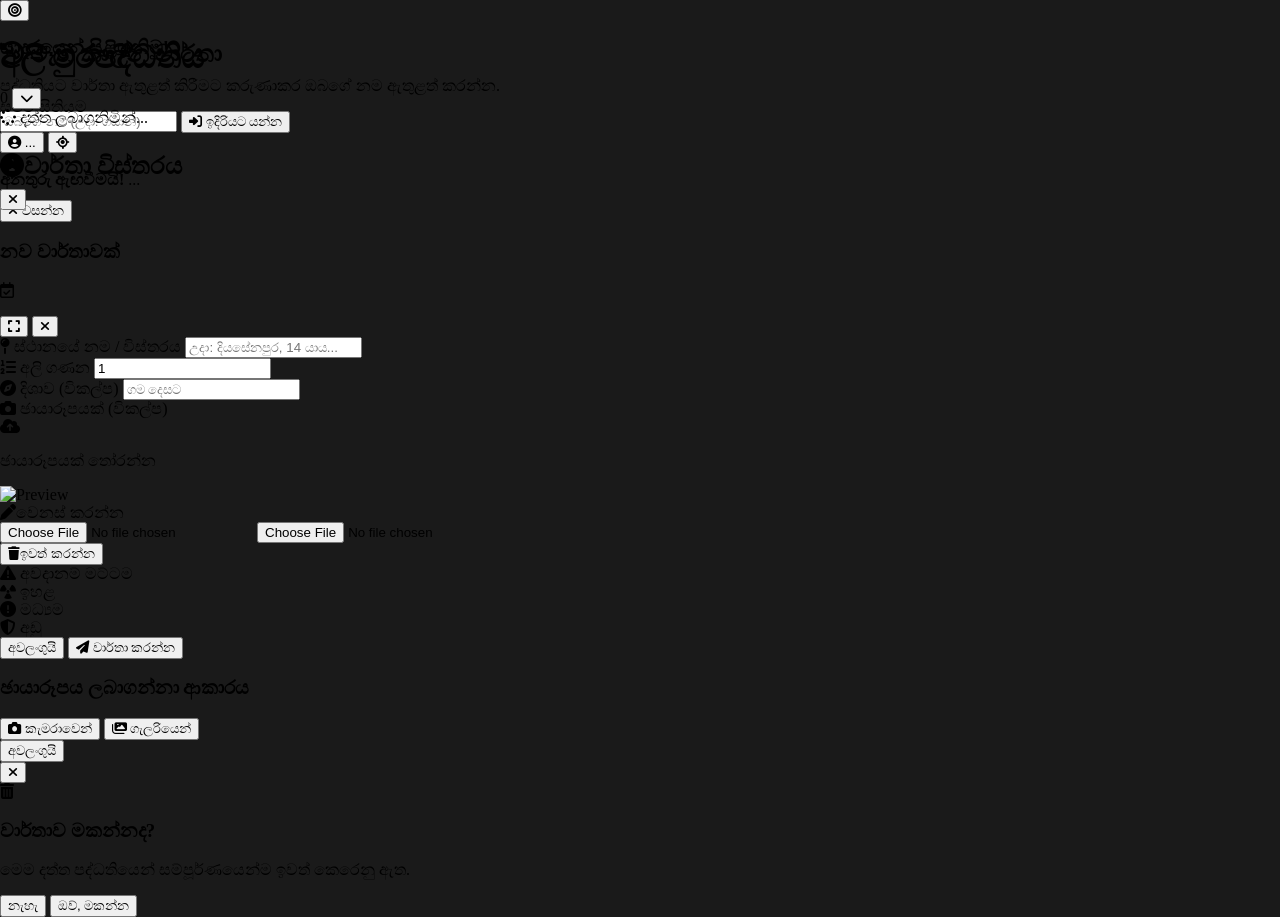
==== index.html @ 0dcec8fb "index.html" ====
<!DOCTYPE html>
<html lang="si">
<head>
    <meta charset="UTF-8">
    <meta name="viewport" content="width=device-width, initial-scale=1.0, maximum-scale=1.0, user-scalable=no">
    <title>ගමේ අලි මුරපද්ධතිය (Elephant Watch)</title>
    
    <script src="https://cdn.tailwindcss.com"></script>
    <link rel="stylesheet" href="https://unpkg.com/leaflet@1.9.4/dist/leaflet.css" crossorigin=""/>
    <script src="https://unpkg.com/leaflet@1.9.4/dist/leaflet.js" crossorigin=""></script>
    <link rel="stylesheet" href="https://cdnjs.cloudflare.com/ajax/libs/font-awesome/6.4.0/css/all.min.css">
    <link href="https://fonts.googleapis.com/css2?family=Noto+Sans+Sinhala:wght@300;400;600;700&display=swap" rel="stylesheet">
    
    <script>
        tailwind.config = {
            theme: {
                extend: {
                    fontFamily: { sans: ['"Noto Sans Sinhala"', 'sans-serif'] },
                    colors: { brand: { 500: '#22c55e', 600: '#16a34a', 700: '#15803d' } }
                }
            }
        }
    </script>
    <style>
        body { 
            margin: 0; 
            padding: 0; 
            overflow: hidden; 
            background-color: #1a1a1a; 
            height: 100dvh; 
            width: 100vw; 
        }
        #map { position: absolute; top: 0; bottom: 0; width: 100%; z-index: 10; }
        
        .ui-layer { position: absolute; z-index: 40; pointer-events: none; }
        .pointer-events-auto { pointer-events: auto; }
        
        .leaflet-popup-pane { z-index: 1000 !important; }
        .leaflet-control-container { z-index: 60 !important; }
        
        .leaflet-popup {
            pointer-events: none !important;
        }
        .leaflet-popup-content-wrapper, .leaflet-popup-tip {
            pointer-events: auto !important;
            border-radius: 1rem;
            box-shadow: 0 10px 25px -5px rgba(0, 0, 0, 0.3);
            padding: 0;
            overflow: hidden;
            background: #fff;
        }
        .leaflet-popup-content {
            pointer-events: auto !important;
            margin: 0;
            width: 290px !important;
        }
        .leaflet-container a.leaflet-popup-close-button {
            pointer-events: auto !important;
            top: 8px;
            right: 8px;
            color: #666;
            background: rgba(255,255,255,0.8);
            border-radius: 50%;
            width: 24px;
            height: 24px;
            display: flex;
            align-items: center;
            justify-content: center;
            font-weight: bold;
        }

        .live-location-dot {
            width: 18px; height: 18px; background-color: #3b82f6;
            border-radius: 50%; border: 3px solid white;
            box-shadow: 0 0 15px rgba(59, 130, 246, 0.8); position: relative;
        }
        .live-location-dot::after {
            content: ""; position: absolute; top: -12px; left: -12px; right: -12px; bottom: -12px;
            border-radius: 50%; border: 2px solid rgba(59, 130, 246, 0.5);
            animation: ripple 2s infinite ease-out;
        }
        @keyframes ripple {
            0% { transform: scale(0.5); opacity: 1; }
            100% { transform: scale(1.5); opacity: 0; }
        }

        .temp-marker {
            color: #ef4444; font-size: 42px;
            animation: bounce 0.5s infinite alternate; text-shadow: 0 4px 6px rgba(0,0,0,0.6);
        }
        @keyframes bounce {
            from { transform: translateY(0) scale(1); }
            to { transform: translateY(-12px) scale(1.1); }
        }

        .custom-scroll::-webkit-scrollbar { width: 5px; }
        .custom-scroll::-webkit-scrollbar-track { background: transparent; }
        .custom-scroll::-webkit-scrollbar-thumb { background: #cbd5e1; border-radius: 10px; }

        #bottomSheet {
            transition: height 0.3s cubic-bezier(0.4, 0, 0.2, 1), transform 0.3s cubic-bezier(0.4, 0, 0.2, 1);
        }

        .sheet-normal {
            height: 38vh !important;
            min-height: 260px;
            max-height: 420px;
            transform: translateY(0) !important;
        }

        .sheet-fullscreen {
            height: 100dvh !important;
            min-height: 100dvh !important;
            max-height: 100dvh !important;
            transform: translateY(0) !important;
            border-radius: 0 !important;
        }

        .sheet-hidden {
            height: 38vh !important;
            transform: translateY(calc(100% - 56px)) !important;
        }

        #mainHeader {
            transition: transform 0.3s ease-in-out, opacity 0.3s ease-in-out;
        }
        .header-hidden {
            transform: translateY(-150%);
            opacity: 0;
            pointer-events: none !important;
        }

        .modal-top-safe {
            top: 0px;
        }
    </style>
</head>
<body class="antialiased text-gray-800 font-sans flex flex-col">

    <div id="map"></div>

    <div class="ui-layer top-0 left-0 right-0 p-3 sm:p-4 flex flex-col gap-3">
        <!-- Header -->
        <header id="mainHeader" class="pointer-events-auto bg-white/90 backdrop-blur-xl rounded-2xl shadow-lg p-3 flex justify-between items-center border border-white/50">
            <div class="flex items-center gap-3">
                <div class="bg-gradient-to-br from-green-500 to-green-700 text-white p-2 rounded-xl w-12 h-12 flex items-center justify-center shadow-inner">
                    <i class="fa-solid fa-elephant text-2xl"></i>
                </div>
                <div>
                    <h1 class="text-lg font-bold leading-tight text-gray-900">අලි මුරපද්ධතිය</h1>
                    <p class="text-[11px] text-gray-600 font-bold uppercase tracking-wide flex items-center gap-1.5 mt-0.5">
                        <span class="w-2 h-2 bg-red-500 rounded-full animate-pulse shadow-[0_0_8px_rgba(239,68,68,0.8)]"></span> සජීවී සිතියම
                    </p>
                </div>
            </div>
            
            <div class="flex items-center gap-2">
                <button onclick="openNameChangeModal()" class="flex items-center gap-1.5 bg-gray-100 hover:bg-gray-200 border border-gray-200 px-3 py-2 rounded-2xl text-xs font-bold text-gray-700 transition active:scale-95 shadow-sm" title="නම වෙනස් කරන්න">
                    <i class="fa-solid fa-circle-user text-green-600 text-base"></i>
                    <span id="displayUserName" class="max-w-[80px] truncate">...</span>
                </button>
                <button id="btnCenterMap" class="bg-blue-50 text-blue-600 w-12 h-12 rounded-2xl flex items-center justify-center hover:bg-blue-100 transition shadow-sm border border-blue-100 active:scale-95">
                    <i class="fa-solid fa-location-crosshairs text-xl"></i>
                </button>
            </div>
        </header>

        <!-- Alert Banner -->
        <div id="alertBanner" class="hidden pointer-events-auto bg-gradient-to-r from-red-600 to-red-700 backdrop-blur text-white p-4 rounded-2xl shadow-[0_10px_30px_rgba(220,38,38,0.5)] border border-red-400 transition-all duration-500 transform -translate-y-4 opacity-0 flex items-center justify-between">
            <div class="flex items-center gap-4">
                <div class="bg-white text-red-600 p-3 rounded-full flex items-center justify-center animate-bounce shadow-inner">
                    <i class="fa-solid fa-triangle-exclamation text-2xl"></i>
                </div>
                <div>
                    <strong class="block text-lg font-bold drop-shadow-md">අනතුරු ඇඟවීමයි!</strong>
                    <span id="alertMessage" class="text-sm font-medium text-red-50">...</span>
                </div>
            </div>
            <button onclick="hideAlert()" class="p-2 opacity-80 hover:opacity-100 bg-black/20 rounded-full w-10 h-10 flex items-center justify-center">
                <i class="fa-solid fa-xmark text-lg"></i>
            </button>
        </div>
    </div>

    <div class="ui-layer bottom-0 left-0 right-0 flex flex-col pointer-events-none pb-safe">
        
        <!-- Floating Action Button -->
        <div class="flex justify-end px-5 mb-5 pointer-events-none">
            <button id="btnReportCurrent" class="pointer-events-auto bg-gradient-to-r from-red-500 to-red-600 text-white w-16 h-16 rounded-full shadow-[0_10px_25px_rgba(220,38,38,0.6)] flex items-center justify-center text-2xl hover:scale-105 active:scale-95 transition-transform border-[3px] border-white" title="මගේ ස්ථානයෙන් වාර්තා කරන්න">
                <i class="fa-solid fa-bullseye"></i>
            </button>
        </div>

        <!-- Recent Reports Bottom Sheet -->
        <div id="bottomSheet" class="pointer-events-auto bg-white/95 backdrop-blur-2xl rounded-t-[32px] shadow-[0_-15px_40px_rgba(0,0,0,0.2)] border-t border-white/80 flex flex-col sheet-normal">
            <div id="dragHandle" class="w-full pt-3 pb-2 cursor-pointer select-none touch-none flex items-center justify-center">
                <div class="w-14 h-1.5 bg-gray-300 rounded-full"></div>
            </div>
            <div class="px-6 pb-3 flex justify-between items-center border-b border-gray-100/50">
                <h2 class="text-base font-bold text-gray-800 flex items-center gap-2 cursor-pointer" onclick="cycleBottomSheetState()">
                    <i class="fa-solid fa-clock-rotate-left text-green-600"></i> මෑත කාලීන වාර්තා
                </h2>
                <div class="flex items-center gap-2">
                    <span id="reportCountBadge" class="text-xs bg-green-100 text-green-800 border border-green-200 px-3 py-1 rounded-full font-bold shadow-sm">0</span>
                    <button onclick="cycleBottomSheetState()" class="w-8 h-8 rounded-full bg-gray-100 text-gray-600 flex items-center justify-center hover:bg-gray-200 transition" title="වෙනස් කරන්න">
                        <i id="sheetToggleIcon" class="fa-solid fa-chevron-down text-xs"></i>
                    </button>
                </div>
            </div>
            
            <!-- Report List -->
            <div id="reportsListContainer" class="flex-1 overflow-y-auto custom-scroll p-4 space-y-3 pb-6">
                <div class="flex flex-col items-center justify-center h-full text-gray-400">
                    <i class="fa-solid fa-spinner fa-spin text-3xl mb-3 text-green-500"></i>
                    <span class="text-sm font-medium text-gray-500">දත්ත ලබාගනිමින්...</span>
                </div>
            </div>
        </div>
    </div>

    <!-- Name Input Modal -->
    <div id="nameModal" class="hidden fixed inset-0 z-[180] flex items-center justify-center bg-gray-900/80 backdrop-blur-md p-4 pointer-events-auto">
        <div class="bg-white w-full max-w-sm rounded-[32px] p-6 shadow-2xl text-center border border-gray-100 transform transition-all scale-100">
            <div class="w-16 h-16 bg-green-100 text-green-600 rounded-2xl flex items-center justify-center text-3xl mx-auto mb-4 shadow-inner">
                <i class="fa-solid fa-user-check"></i>
            </div>
            <h3 class="text-xl font-bold text-gray-900 mb-1">සාදරයෙන් පිළිගනිමු!</h3>
            <p class="text-xs text-gray-500 font-medium mb-5 leading-relaxed">පද්ධතියට වාර්තා ඇතුළත් කිරීමට කරුණාකර ඔබගේ නම ඇතුළත් කරන්න.</p>
            <form id="nameForm" onsubmit="saveUserName(event)" class="space-y-4">
                <input type="text" id="userNameInput" required placeholder="ඔබගේ නම (උදා: ගයාන්)" class="w-full px-4 py-3.5 rounded-xl border border-gray-300 focus:ring-2 focus:ring-green-500 outline-none text-sm font-bold bg-gray-50 text-center transition">
                <button type="submit" class="w-full py-3.5 rounded-xl bg-gradient-to-r from-green-500 to-green-600 text-white font-bold shadow-lg shadow-green-600/30 active:scale-95 transition text-sm flex items-center justify-center gap-2">
                    <i class="fa-solid fa-right-to-bracket"></i> ඉදිරියට යන්න
                </button>
            </form>
        </div>
    </div>

    <!-- Report Modal (Full Screen View) -->
    <div id="fullscreen-modal" class="hidden fixed inset-0 w-screen h-screen bg-white z-[99999] flex-col p-5 box-border pointer-events-auto">
        <div class="flex justify-between items-center border-b border-gray-200 pb-4 mb-4 pt-2">
            <h2 class="text-xl font-bold text-gray-900 m-0"><i class="fa-solid fa-circle-info text-blue-600 mr-2"></i>වාර්තා විස්තරය</h2>
            <button class="bg-gray-100 text-gray-700 hover:bg-gray-200 border border-gray-200 px-4 py-2 rounded-xl text-sm font-bold cursor-pointer transition active:scale-95 flex items-center" onclick="closeFullscreenModal()"><i class="fa-solid fa-xmark mr-1.5 text-base"></i> වසන්න</button>
        </div>
        <div id="fullscreen-modal-body" class="text-base leading-relaxed overflow-y-auto flex-1 custom-scroll pb-6">
            <!-- Dynamic Content -->
        </div>
    </div>

    <!-- Report Action Modal -->
    <div id="reportModal" class="hidden fixed inset-0 modal-top-safe z-[100] flex items-end sm:items-center justify-center pointer-events-auto">
        <div class="absolute inset-0 bg-gray-900/70 backdrop-blur-sm transition-opacity" onclick="closeModal('reportModal')"></div>
        
        <div id="reportModalContainer" class="bg-white w-full max-w-lg rounded-t-[32px] sm:rounded-[32px] shadow-2xl relative z-10 max-h-[calc(100dvh-20px)] flex flex-col transform transition-all duration-300 translate-y-0 cursor-pointer" onclick="handleModalClick(event)">
            
            <div class="p-4 sm:p-5 border-b border-gray-100 flex justify-between items-center bg-gray-50/50 rounded-t-[32px]">
                <div>
                    <h3 id="modalTitle" class="text-lg sm:text-xl font-bold text-gray-900">නව වාර්තාවක්</h3>
                    <p class="text-xs text-gray-500 font-medium mt-0.5"><i class="fa-regular fa-calendar-check mr-1"></i> <span id="modalDateTime"></span></p>
                </div>
                <div class="flex items-center gap-2 pointer-events-auto">
                    <button onclick="event.stopPropagation(); toggleModalFullscreen()" class="w-8 h-8 bg-gray-200/80 rounded-full flex items-center justify-center text-gray-600 hover:bg-gray-300 active:scale-95 transition" title="Full Screen">
                        <i id="fullscreenIcon" class="fa-solid fa-expand text-xs"></i>
                    </button>
                    <button onclick="event.stopPropagation(); closeModal('reportModal')" class="w-8 h-8 bg-gray-200/80 rounded-full flex items-center justify-center text-gray-600 hover:bg-gray-300 active:scale-95 transition">
                        <i class="fa-solid fa-xmark text-base"></i>
                    </button>
                </div>
            </div>

            <div class="p-4 sm:p-6 overflow-y-auto custom-scroll flex-1 cursor-default" onclick="event.stopPropagation()">
                <form id="elephantForm" class="space-y-4">
                    <input type="hidden" id="formId">
                    <input type="hidden" id="formLat">
                    <input type="hidden" id="formLng">
                    <input type="hidden" id="formImageBase64">

                    <div>
                        <label class="block text-sm font-bold text-gray-700 mb-1.5"><i class="fa-solid fa-map-pin text-green-600 w-5"></i> ස්ථානයේ නම / විස්තරය</label>
                        <input type="text" id="formLocation" required placeholder="උදා: දියසේනපුර, 14 යාය..." class="w-full px-4 py-3 rounded-xl border border-gray-300 focus:ring-2 focus:ring-green-500 outline-none bg-gray-50 transition text-sm font-medium">
                    </div>

                    <div class="grid grid-cols-2 gap-3">
                        <div>
                            <label class="block text-sm font-bold text-gray-700 mb-1.5"><i class="fa-solid fa-list-ol text-green-600 w-5"></i> අලි ගණන</label>
                            <input type="number" id="formCount" required min="1" value="1" class="w-full px-4 py-3 rounded-xl border border-gray-300 focus:ring-2 focus:ring-green-500 outline-none text-center font-bold text-lg bg-gray-50 transition">
                        </div>
                        <div>
                            <label class="block text-sm font-bold text-gray-700 mb-1.5"><i class="fa-solid fa-compass text-green-600 w-5"></i> දිශාව (විකල්ප)</label>
                            <input type="text" id="formDirection" placeholder="ගම දෙසට" class="w-full px-4 py-3 rounded-xl border border-gray-300 focus:ring-2 focus:ring-green-500 outline-none bg-gray-50 transition text-sm font-medium">
                        </div>
                    </div>

                    <div>
                        <label class="block text-sm font-bold text-gray-700 mb-1.5"><i class="fa-solid fa-camera text-green-600 w-5"></i> ඡායාරූපයක් (විකල්ප)</label>
                        <div class="relative w-full h-32 bg-gray-50 border-2 border-dashed border-gray-300 rounded-xl flex flex-col items-center justify-center overflow-hidden group cursor-pointer" onclick="openImageSourceModal()">
                            <div id="uploadPrompt" class="text-center transition-opacity">
                                <i class="fa-solid fa-cloud-arrow-up text-3xl text-gray-400 mb-1 group-hover:text-green-500 transition-colors"></i>
                                <p class="text-xs text-gray-600 font-bold">ඡායාරූපයක් තෝරන්න</p>
                            </div>
                            <img id="imagePreview" src="" class="absolute inset-0 w-full h-full object-cover hidden" alt="Preview" onclick="event.stopPropagation(); openLightbox(this.src)">
                            <div id="imageOverlay" class="absolute inset-0 bg-black/50 flex items-center justify-center opacity-0 hover:opacity-100 transition-opacity hidden">
                                <span class="text-white text-xs font-bold bg-black/60 px-3 py-1.5 rounded-lg shadow-lg backdrop-blur-sm"><i class="fa-solid fa-pen mr-1"></i>වෙනස් කරන්න</span>
                            </div>
                        </div>
                        <input type="file" id="cameraInput" accept="image/*" capture="environment" class="hidden" onchange="processImage(event)">
                        <input type="file" id="galleryInput" accept="image/*" class="hidden" onchange="processImage(event)">
                        <div class="flex justify-end mt-1.5">
                            <button type="button" id="btnRemoveImg" class="hidden text-xs text-red-500 font-bold hover:bg-red-50 px-2 py-1 rounded transition" onclick="removeImage()">
                                <i class="fa-solid fa-trash mr-1"></i>ඉවත් කරන්න
                            </button>
                        </div>
                    </div>

                    <div>
                        <label class="block text-sm font-bold text-gray-700 mb-1.5"><i class="fa-solid fa-triangle-exclamation text-green-600 w-5"></i> අවදානම් මට්ටම</label>
                        <div class="grid grid-cols-3 gap-2.5">
                            <label class="cursor-pointer">
                                <input type="radio" name="riskLvl" value="high" class="peer sr-only" checked>
                                <div class="text-center py-2 px-1 rounded-xl border-2 border-transparent bg-gray-100 peer-checked:bg-red-50 peer-checked:border-red-500 peer-checked:text-red-700 font-bold shadow-sm transition-all text-xs">
                                    <i class="fa-solid fa-radiation mr-1"></i> ඉහළ
                                </div>
                            </label>
                            <label class="cursor-pointer">
                                <input type="radio" name="riskLvl" value="medium" class="peer sr-only">
                                <div class="text-center py-2 px-1 rounded-xl border-2 border-transparent bg-gray-100 peer-checked:bg-orange-50 peer-checked:border-orange-500 peer-checked:text-orange-700 font-bold shadow-sm transition-all text-xs">
                                    <i class="fa-solid fa-circle-exclamation mr-1"></i> මධ්‍යම
                                </div>
                            </label>
                            <label class="cursor-pointer">
                                <input type="radio" name="riskLvl" value="low" class="peer sr-only">
                                <div class="text-center py-2 px-1 rounded-xl border-2 border-transparent bg-gray-100 peer-checked:bg-green-50 peer-checked:border-green-500 peer-checked:text-green-700 font-bold shadow-sm transition-all text-xs">
                                    <i class="fa-solid fa-shield-halved mr-1"></i> අඩු
                                </div>
                            </label>
                        </div>
                    </div>
                </form>
            </div>

            <div class="p-4 border-t border-gray-100 flex gap-3 bg-white rounded-b-[32px] shrink-0 shadow-[0_-5px_15px_rgba(0,0,0,0.03)] cursor-default" onclick="event.stopPropagation()">
                <button type="button" onclick="closeModal('reportModal')" class="flex-1 px-4 py-3 rounded-xl border-2 border-gray-200 text-gray-700 font-bold hover:bg-gray-50 active:scale-95 transition text-sm">අවලංගුයි</button>
                <button type="submit" form="elephantForm" id="btnSubmit" class="flex-[2] px-4 py-3 rounded-xl bg-gradient-to-r from-green-500 to-green-600 text-white font-bold shadow-[0_4px_15px_rgba(34,197,94,0.4)] hover:shadow-lg active:scale-95 transition text-sm flex items-center justify-center gap-2">
                    <i class="fa-solid fa-paper-plane"></i> <span id="submitLabel">වාර්තා කරන්න</span>
                </button>
            </div>
        </div>
    </div>

    <!-- Image Source Modal -->
    <div id="imageSourceModal" class="hidden fixed inset-0 z-[160] flex items-end sm:items-center justify-center pointer-events-auto bg-gray-900/70 backdrop-blur-sm px-4">
        <div class="bg-white rounded-t-3xl sm:rounded-3xl shadow-2xl p-6 w-full max-w-sm text-center border border-gray-100">
            <h3 class="text-lg font-bold text-gray-900 mb-4">ඡායාරූපය ලබාගන්නා ආකාරය</h3>
            <div class="grid grid-cols-2 gap-3 mb-4">
                <button type="button" onclick="openCamera()" class="p-4 rounded-2xl bg-green-50 border-2 border-green-200 hover:bg-green-100 text-green-700 font-bold flex flex-col items-center gap-2 transition active:scale-95">
                    <i class="fa-solid fa-camera text-3xl"></i>
                    <span class="text-xs">කැමරාවෙන්</span>
                </button>
                <button type="button" onclick="openGallery()" class="p-4 rounded-2xl bg-blue-50 border-2 border-blue-200 hover:bg-blue-100 text-blue-700 font-bold flex flex-col items-center gap-2 transition active:scale-95">
                    <i class="fa-solid fa-images text-3xl"></i>
                    <span class="text-xs">ගැලරියෙන්</span>
                </button>
            </div>
            <button type="button" onclick="closeModal('imageSourceModal')" class="w-full py-3 rounded-xl bg-gray-100 text-gray-700 font-bold hover:bg-gray-200 transition text-sm">අවලංගුයි</button>
        </div>
    </div>

    <!-- Fullscreen Image Lightbox Modal -->
    <div id="lightboxModal" class="hidden fixed inset-0 z-[999999] bg-black/90 backdrop-blur-md flex items-center justify-center p-4 pointer-events-auto" onclick="closeLightbox()">
        <button onclick="closeLightbox()" class="absolute top-5 right-5 text-white text-2xl z-10 w-11 h-11 bg-black/50 rounded-full flex items-center justify-center hover:bg-black/80 transition active:scale-95">
            <i class="fa-solid fa-xmark"></i>
        </button>
        <img id="lightboxImage" src="" class="max-w-full max-h-[85vh] object-contain rounded-2xl shadow-2xl border border-white/10" onclick="event.stopPropagation()">
    </div>

    <!-- Delete Modal -->
    <div id="deleteModal" class="hidden fixed inset-0 z-[150] flex items-center justify-center pointer-events-auto backdrop-blur-sm bg-gray-900/70 px-4 transition-opacity">
        <div class="bg-white rounded-3xl shadow-2xl p-6 w-full max-w-sm text-center">
            <div class="w-20 h-20 bg-red-50 text-red-500 rounded-full flex items-center justify-center text-4xl mx-auto mb-4 border-4 border-white shadow-lg">
                <i class="fa-solid fa-trash-can"></i>
            </div>
            <h3 class="text-xl font-bold text-gray-900 mb-2">වාර්තාව මකන්නද?</h3>
            <p class="text-sm text-gray-500 mb-6 font-medium">මෙම දත්ත පද්ධතියෙන් සම්පූර්ණයෙන්ම ඉවත් කෙරෙනු ඇත.</p>
            <div class="flex gap-3">
                <button onclick="closeModal('deleteModal')" class="flex-1 px-4 py-3 rounded-xl border-2 border-gray-200 text-gray-700 font-bold hover:bg-gray-50 active:scale-95 transition">නැහැ</button>
                <button id="confirmDeleteBtn" class="flex-1 px-4 py-3 rounded-xl bg-red-600 text-white font-bold hover:bg-red-700 shadow-lg shadow-red-600/30 active:scale-95 transition">ඔව්, මකන්න</button>
            </div>
        </div>
    </div>

    <div id="toastArea" class="fixed top-20 left-0 right-0 flex flex-col items-center gap-2 z-[200] pointer-events-none px-4"></div>

    <!-- Firebase SDK v12 -->
    <script type="module">
        import { initializeApp } from "https://www.gstatic.com/firebasejs/12.19.0/firebase-app.js";
        import { getFirestore, collection, doc, onSnapshot, addDoc, updateDoc, deleteDoc, query } from "https://www.gstatic.com/firebasejs/12.19.0/firebase-firestore.js";

        const firebaseConfig = {
            apiKey: "AIzaSyCQiW0rOeuWwp3-h4ip37PcsUT-HoIhXg4",
            authDomain: "elipent-4e589.firebaseapp.com",
            projectId: "elipent-4e589",
            storageBucket: "elipent-4e589.firebasestorage.app",
            messagingSenderId: "363464948428",
            appId: "1:363464948428:web:e23f81df54b13003eee069",
            measurementId: "G-8D4RDL6G4F"
        };

        let app, db, currentUser = { uid: "web-user" };
        let currentUserName = localStorage.getItem('elephantWatchUserName') || '';
        let map, userMarker, tempMarker;
        let reportsData = [];
        let mapMarkers = {}; 
        let targetDeleteId = null;
        let activeFullscreenReportId = null;

        const EXPIRE_TIME_MS = 30 * 60 * 1000;
        let currentSheetState = 'normal';

        function setBottomSheetState(state) {
            currentSheetState = state;
            const sheet = document.getElementById('bottomSheet');
            const icon = document.getElementById('sheetToggleIcon');
            const header = document.getElementById('mainHeader');

            sheet.classList.remove('sheet-normal', 'sheet-fullscreen', 'sheet-hidden');

            if (state === 'fullscreen') {
                sheet.classList.add('sheet-fullscreen');
                if (icon) icon.className = 'fa-solid fa-chevron-down text-xs';
                header.classList.add('header-hidden');
                if (map) map.closePopup(); 
            } else if (state === 'hidden') {
                sheet.classList.add('sheet-hidden');
                if (icon) icon.className = 'fa-solid fa-chevron-up text-xs';
                header.classList.remove('header-hidden');
            } else {
                sheet.classList.add('sheet-normal');
                if (icon) icon.className = 'fa-solid fa-chevron-down text-xs';
                header.classList.remove('header-hidden');
                if (map) map.closePopup(); 
            }
        }

        window.cycleBottomSheetState = () => {
            if (currentSheetState === 'normal') {
                setBottomSheetState('fullscreen');
            } else if (currentSheetState === 'fullscreen') {
                setBottomSheetState('hidden');
            } else {
                setBottomSheetState('normal');
            }
        };

        window.setSheetState = (state) => setBottomSheetState(state);

        let startY = 0;
        let currentY = 0;

        function initSwipeGestures() {
            const dragHandle = document.getElementById('dragHandle');

            dragHandle.addEventListener('touchstart', (e) => {
                startY = e.touches[0].clientY;
            }, { passive: true });

            dragHandle.addEventListener('touchmove', (e) => {
                currentY = e.touches[0].clientY;
            }, { passive: true });

            dragHandle.addEventListener('touchend', () => {
                const diff = startY - currentY;
                if (Math.abs(diff) > 30) {
                    if (diff > 0) {
                        if (currentSheetState === 'hidden') setBottomSheetState('normal');
                        else if (currentSheetState === 'normal') setBottomSheetState('fullscreen');
                    } else {
                        if (currentSheetState === 'fullscreen') setBottomSheetState('normal');
                        else if (currentSheetState === 'normal') setBottomSheetState('hidden');
                    }
                }
                startY = 0; currentY = 0;
            });
        }

        function formatDateTime12H(timestamp) {
            if (!timestamp) return '';
            const d = new Date(timestamp);
            const year = d.getFullYear();
            const month = (d.getMonth() + 1).toString().padStart(2, '0');
            const date = d.getDate().toString().padStart(2, '0');
            
            let hours = d.getHours();
            const minutes = d.getMinutes().toString().padStart(2, '0');
            const ampm = hours >= 12 ? 'PM' : 'AM';
            
            hours = hours % 12;
            hours = hours ? hours : 12;
            const hoursStr = hours.toString().padStart(2, '0');
            
            return `${year}/${month}/${date} ${hoursStr}:${minutes} ${ampm}`;
        }

        function getTimeMeta(timestamp) {
            const now = Date.now();
            const elapsedMs = Math.max(0, now - timestamp);
            const remainingMs = Math.max(0, EXPIRE_TIME_MS - elapsedMs);

            const elapsedMin = Math.floor(elapsedMs / 60000);
            const remainingMin = Math.floor(remainingMs / 60000);
            const remainingSec = Math.floor((remainingMs % 60000) / 1000);

            const remainingSecStr = remainingSec.toString().padStart(2, '0');
            const countdownFormatted = `${remainingMin}:${remainingSecStr}`;

            return {
                isExpired: remainingMs <= 0,
                elapsedMin,
                remainingMin,
                remainingSec,
                countdownFormatted
            };
        }

        window.checkUserLogin = () => {
            if (!currentUserName) {
                document.getElementById('nameModal').classList.remove('hidden');
            } else {
                document.getElementById('nameModal').classList.add('hidden');
                updateUserDisplay();
            }
        };

        window.saveUserName = (e) => {
            e.preventDefault();
            const val = document.getElementById('userNameInput').value.trim();
            if (!val) return;
            
            currentUserName = val;
            localStorage.setItem('elephantWatchUserName', currentUserName);
            document.getElementById('nameModal').classList.add('hidden');
            updateUserDisplay();
            showToast(`ආයුබෝවන් ${currentUserName}!`);
        };

        window.openNameChangeModal = () => {
            document.getElementById('userNameInput').value = currentUserName;
            document.getElementById('nameModal').classList.remove('hidden');
        };

        function updateUserDisplay() {
            const displayEl = document.getElementById('displayUserName');
            if (displayEl) {
                displayEl.innerText = currentUserName || 'නම එක්කරන්න';
            }
        }

        window.openLightbox = (src) => {
            if (!src) return;
            const lbImg = document.getElementById('lightboxImage');
            lbImg.src = src;
            document.getElementById('lightboxModal').classList.remove('hidden');
        };

        window.closeLightbox = () => {
            document.getElementById('lightboxModal').classList.add('hidden');
            document.getElementById('lightboxImage').src = '';
        };

        window.toggleModalFullscreen = () => {
            const container = document.getElementById('reportModalContainer');
            const icon = document.getElementById('fullscreenIcon');
            const header = document.getElementById('mainHeader');

            if (container.classList.contains('max-h-[calc(100dvh-20px)]')) {
                container.classList.remove('max-h-[calc(100dvh-20px)]', 'max-w-lg', 'rounded-t-[32px]', 'sm:rounded-[32px]');
                container.classList.add('h-full', 'w-full', 'max-w-none', 'rounded-none');
                icon.classList.replace('fa-expand', 'fa-compress');
                header.classList.add('header-hidden');
            } else {
                container.classList.add('max-h-[calc(100dvh-20px)]', 'max-w-lg', 'rounded-t-[32px]', 'sm:rounded-[32px]');
                container.classList.remove('h-full', 'w-full', 'max-w-none', 'rounded-none');
                icon.classList.replace('fa-compress', 'fa-expand');
            }
        };

        window.handleModalClick = (e) => {
            const container = document.getElementById('reportModalContainer');
            if (container.classList.contains('max-h-[calc(100dvh-20px)]')) {
                toggleModalFullscreen();
            }
        };

        window.openImageSourceModal = () => {
            document.getElementById('imageSourceModal').classList.remove('hidden');
        };

        window.openCamera = () => {
            closeModal('imageSourceModal');
            document.getElementById('cameraInput').click();
        };

        window.openGallery = () => {
            closeModal('imageSourceModal');
            document.getElementById('galleryInput').click();
        };

        window.showToast = (msg, type = 'success') => {
            const toast = document.createElement('div');
            const style = type === 'success' ? 'bg-gray-900 text-white border-green-500' : 'bg-red-600 text-white border-white';
            const icon = type === 'success' ? 'fa-circle-check text-green-400' : 'fa-triangle-exclamation text-white';
            
            toast.className = `${style} px-5 py-3 rounded-2xl shadow-2xl text-sm font-bold transform transition-all duration-300 -translate-y-10 opacity-0 flex items-center gap-3 border-l-4 pointer-events-auto`;
            toast.innerHTML = `<i class="fa-solid ${icon} text-xl"></i> <span>${msg}</span>`;
            
            document.getElementById('toastArea').appendChild(toast);
            requestAnimationFrame(() => toast.classList.remove('-translate-y-10', 'opacity-0'));
            setTimeout(() => {
                toast.classList.add('-translate-y-10', 'opacity-0');
                setTimeout(() => toast.remove(), 300);
            }, 4000);
        };

        const playAlertSiren = () => {
            try {
                const ctx = new (window.AudioContext || window.webkitAudioContext)();
                const osc = ctx.createOscillator();
                const gain = ctx.createGain();
                osc.connect(gain); gain.connect(ctx.destination);
                osc.type = 'sawtooth';
                const now = ctx.currentTime;
                osc.frequency.setValueAtTime(700, now);
                osc.frequency.linearRampToValueAtTime(1100, now + 0.4);
                osc.frequency.linearRampToValueAtTime(700, now + 0.8);
                osc.frequency.linearRampToValueAtTime(1100, now + 1.2);
                osc.frequency.linearRampToValueAtTime(700, now + 1.6);
                
                gain.gain.setValueAtTime(0, now);
                gain.gain.linearRampToValueAtTime(0.5, now + 0.1);
                gain.gain.linearRampToValueAtTime(0.5, now + 1.8);
                gain.gain.linearRampToValueAtTime(0, now + 2.0);
                
                osc.start(now); osc.stop(now + 2.0);
            } catch (e) { console.log("Audio error:", e); }
        };

        function initializeMap() {
            map = L.map('map', { zoomControl: false }).setView([7.8731, 80.7718], 8);
            L.control.zoom({ position: 'bottomright' }).addTo(map);

            L.tileLayer('https://server.arcgisonline.com/ArcGIS/rest/services/World_Imagery/MapServer/tile/{z}/{y}/{x}', {
                maxZoom: 19, attribution: 'Esri'
            }).addTo(map);

            L.tileLayer('https://{s}.basemaps.cartocdn.com/rastertiles/voyager_only_labels/{z}/{x}/{y}{r}.png', {
                subdomains: 'abcd', maxZoom: 19, pane: 'shadowPane'
            }).addTo(map);

            map.on('click', (e) => {
                if(tempMarker) map.removeLayer(tempMarker);
                const icon = L.divIcon({
                    className: '', 
                    html: `<div class="temp-marker" style="background:#22c55e; color:white; width:45px; height:45px; border-radius:50%; display:flex; align-items:center; justify-content:center; box-shadow:0 4px 10px rgba(0,0,0,0.4); border:3px solid white;"><i class="fa-solid fa-elephant text-xl"></i></div>`,
                    iconSize: [45, 45], 
                    iconAnchor: [22, 22]
                });
                tempMarker = L.marker(e.latlng, { icon, zIndexOffset: 2000 }).addTo(map);
                map.flyTo(e.latlng, 15, { duration: 0.5 });
                setTimeout(() => openReportModal(null, e.latlng.lat, e.latlng.lng), 400);
            });

            map.on('popupopen', (e) => {
                setBottomSheetState('hidden');
                if (e.popup && e.popup._container) {
                    L.DomEvent.disableClickPropagation(e.popup._container);
                    L.DomEvent.disableScrollPropagation(e.popup._container);
                }
            });

            if ("geolocation" in navigator) {
                navigator.geolocation.watchPosition(pos => {
                    const { latitude, longitude } = pos.coords;
                    if (!userMarker) {
                        const icon = L.divIcon({ className: '', html: '<div class="live-location-dot"></div>', iconSize:[18,18], iconAnchor:[9,9]});
                        userMarker = L.marker([latitude, longitude], { icon, zIndexOffset: 1000 }).addTo(map);
                        map.setView([latitude, longitude], 15);
                    } else {
                        userMarker.setLatLng([latitude, longitude]);
                    }
                }, err => { console.warn("Location error:", err); }, { enableHighAccuracy: true });
            }

            document.getElementById('btnCenterMap').addEventListener('click', () => {
                if(userMarker) map.flyTo(userMarker.getLatLng(), 16);
                else showToast("ස්ථානය ලබා ගනිමින් පවතී. Location On කරන්න.", "error");
            });

            document.getElementById('btnReportCurrent').addEventListener('click', () => {
                if(userMarker) {
                    const pos = userMarker.getLatLng();
                    openReportModal(null, pos.lat, pos.lng);
                } else {
                    showToast("පළමුව සිතියමේ ස්ථානයක් Click කරන්න.", "error");
                }
            });
        }

        async function connectFirebase() {
            try {
                app = initializeApp(firebaseConfig);
                db = getFirestore(app);

                const reportsRef = collection(db, 'reports');
                let isFirstLoad = true;

                onSnapshot(query(reportsRef), (snapshot) => {
                    let temp = [];
                    const currentTime = Date.now();

                    snapshot.forEach(docSnap => {
                        const data = docSnap.data();
                        if (!data.timestamp || (currentTime - data.timestamp < EXPIRE_TIME_MS)) {
                            temp.push({ id: docSnap.id, ...data });
                        }
                    });

                    reportsData = temp.sort((a, b) => b.timestamp - a.timestamp);

                    if (!isFirstLoad) {
                        snapshot.docChanges().forEach(change => {
                            if (change.type === 'added' && change.doc.data().risk === 'high') {
                                playAlertSiren();
                                triggerVisualAlert(change.doc.data());
                            }
                        });
                    }
                    isFirstLoad = false;
                    refreshDataUI();
                }, (error) => {
                    console.error("Firestore error:", error);
                    showToast("දත්ත ලබා ගැනීමේ දෝෂයකි.", "error");
                });
            } catch (err) {
                console.error("Setup error:", err);
                showToast("පද්ධති දෝෂයකි.", "error");
            }
        }

        const getRiskTheme = (level) => {
            if(level === 'high') return { color: '#ef4444', class: 'bg-red-50 border-red-200 text-red-700', label: 'ඉහළ අවදානම්', icon: 'fa-radiation' };
            if(level === 'medium') return { color: '#f97316', class: 'bg-orange-50 border-orange-200 text-orange-700', label: 'මධ්‍යම අවදානම්', icon: 'fa-circle-exclamation' };
            return { color: '#22c55e', class: 'bg-green-50 border-green-200 text-green-700', label: 'අඩු අවදානම්', icon: 'fa-shield-halved' };
        };

        window.triggerVisualAlert = (data) => {
            const banner = document.getElementById('alertBanner');
            document.getElementById('alertMessage').innerText = `${data.location} හි අලි ${data.count}ක් දැක ඇත! (${data.userName || 'අනනාමික'})`;
            banner.classList.remove('hidden');
            setTimeout(() => banner.classList.remove('-translate-y-4', 'opacity-0'), 10);
            setTimeout(hideAlert, 15000);
        };

        window.hideAlert = () => {
            const banner = document.getElementById('alertBanner');
            banner.classList.add('-translate-y-4', 'opacity-0');
            setTimeout(() => banner.classList.add('hidden'), 500);
        };

        function renderEmptyState(msg = "මෑත කාලීන වාර්තා නොමැත.") {
            document.getElementById('reportsListContainer').innerHTML = `
                <div class="flex flex-col items-center justify-center h-full text-gray-400 py-10">
                    <i class="fa-solid fa-folder-open text-5xl mb-4 opacity-40"></i>
                    <span class="text-sm font-bold text-gray-500">${msg}</span>
                </div>`;
        }

        setInterval(() => {
            if (reportsData.length === 0) return;
            const now = Date.now();
            let hasExpiredItems = false;

            reportsData.forEach(item => {
                const timeMeta = getTimeMeta(item.timestamp);
                
                if (timeMeta.isExpired) {
                    hasExpiredItems = true;
                } else {
                    const cdEl = document.getElementById(`cd-popup-${item.id}`);
                    if (cdEl) cdEl.innerText = timeMeta.countdownFormatted;

                    const noteEl = document.getElementById(`note-popup-${item.id}`);
                    if (noteEl) {
                        noteEl.innerHTML = `<i class="fa-solid fa-clock-rotate-left mr-1"></i> මේ නිවේදනය එක්කර <b>${timeMeta.elapsedMin} min</b> ගතවී ඇත. තව <b>${timeMeta.remainingMin} min</b> වලින් සිතියමෙන් මැකී යයි.`;
                    }

                    const listCdEl = document.getElementById(`cd-list-${item.id}`);
                    if (listCdEl) listCdEl.innerText = `${timeMeta.remainingMin}m`;

                    const fullCdEl = document.getElementById(`cd-full-${item.id}`);
                    if (fullCdEl) fullCdEl.innerText = timeMeta.countdownFormatted;
                }
            });

            if (hasExpiredItems) {
                reportsData = reportsData.filter(r => (now - r.timestamp) < EXPIRE_TIME_MS);
                refreshDataUI();
            }
        }, 1000);

        // --- COMMENTS HELPER FUNCTIONS ---
        function buildCommentsSectionHTML(item, isFullscreen = false) {
            const comments = item.comments || [];
            const sortedComments = [...comments].sort((a, b) => b.timestamp - a.timestamp);
            const prefix = isFullscreen ? 'fs' : 'popup';
            const inputId = `${prefix}-comment-input-${item.id}`;
            
            let commentsListHTML = '';
            if (sortedComments.length > 0) {
                commentsListHTML = `
                    <div class="space-y-2 max-h-36 overflow-y-auto custom-scroll pr-1 mt-2 border-t border-gray-100 pt-2" onclick="event.stopPropagation()" onmousedown="event.stopPropagation()" ontouchstart="event.stopPropagation()">
                        ${sortedComments.map(c => {
                            const isOwner = (c.userName === currentUserName) || (c.userId === currentUser.uid);
                            const cTime = formatDateTime12H(c.timestamp);
                            const safeText = (c.text || '').replace(/"/g, '&quot;').replace(/'/g, "\\'");
                            return `
                                <div class="bg-gray-50 p-2 rounded-xl border border-gray-200 text-xs text-gray-800 space-y-1">
                                    <div class="flex items-center justify-between">
                                        <span class="font-bold text-green-700 flex items-center gap-1 text-[11px]">
                                            <i class="fa-solid fa-user-circle text-gray-400"></i> ${c.userName || 'අනනාමික'}
                                        </span>
                                        <span class="text-[9px] text-gray-400 font-medium">${cTime}</span>
                                    </div>
                                    <p class="text-gray-700 leading-snug m-0 text-[11px] font-medium break-words">${c.text}</p>
                                    ${isOwner ? `
                                        <div class="flex justify-end gap-2 pt-1 border-t border-gray-100 text-[10px]">
                                            <button onclick="event.stopPropagation(); editComment('${item.id}', '${c.id}', '${safeText}')" class="text-blue-600 hover:underline font-bold flex items-center gap-1">
                                                <i class="fa-solid fa-pen text-[9px]"></i> වෙනස්
                                            </button>
                                            <button onclick="event.stopPropagation(); deleteComment('${item.id}', '${c.id}')" class="text-red-500 hover:underline font-bold flex items-center gap-1">
                                                <i class="fa-solid fa-trash text-[9px]"></i> මකන්න
                                            </button>
                                        </div>
                                    ` : ''}
                                </div>
                            `;
                        }).join('')}
                    </div>
                `;
            }

            return `
                <div class="bg-gray-50/90 p-2.5 rounded-xl border border-gray-200 mt-2 space-y-2" onclick="event.stopPropagation()" onmousedown="event.stopPropagation()" ontouchstart="event.stopPropagation()">
                    <div class="flex items-center justify-between">
                        <span class="text-xs font-bold text-gray-700 flex items-center gap-1">
                            <i class="fa-solid fa-comments text-green-600"></i> අදහස් දැක්වීම්
                        </span>
                        <span class="text-[10px] font-bold bg-green-100 text-green-800 px-2 py-0.5 rounded-full">
                            ${comments.length}
                        </span>
                    </div>
                    
                    <div class="flex gap-1.5 items-center">
                        <input type="text" id="${inputId}" placeholder="අදහසක් එක් කරන්න..." 
                            class="flex-1 px-3 py-1.5 rounded-lg border border-gray-300 text-xs outline-none focus:border-green-500 bg-white font-medium"
                            onkeydown="if(event.key==='Enter'){ event.stopPropagation(); addComment('${item.id}', '${inputId}'); }"
                            onclick="event.stopPropagation();" onmousedown="event.stopPropagation();" ontouchstart="event.stopPropagation();">
                        <button onclick="event.stopPropagation(); addComment('${item.id}', '${inputId}')" 
                            class="bg-green-600 hover:bg-green-700 text-white px-3 py-1.5 rounded-lg text-xs font-bold transition active:scale-95 shrink-0 flex items-center gap-1">
                            <i class="fa-solid fa-paper-plane text-[10px]"></i>
                        </button>
                    </div>

                    ${commentsListHTML}
                </div>
            `;
        }

        window.addComment = async (reportId, inputId) => {
            if (!currentUserName) {
                openNameChangeModal();
                showToast("කරුණාකර ප්‍රථමයෙන් ඔබගේ නම ඇතුළත් කරන්න.", "error");
                return;
            }

            const inputEl = document.getElementById(inputId);
            if (!inputEl) return;
            const text = inputEl.value.trim();
            if (!text) return;

            const report = reportsData.find(r => r.id === reportId);
            if (!report) return;

            const newComment = {
                id: 'c_' + Date.now() + '_' + Math.random().toString(36).substring(2, 7),
                text: text,
                userName: currentUserName || 'අනනාමික',
                userId: currentUser.uid || 'web-user',
                timestamp: Date.now()
            };

            const updatedComments = [...(report.comments || []), newComment];

            try {
                await updateDoc(doc(db, 'reports', reportId), { comments: updatedComments });
                inputEl.value = '';
                showToast("අදහස සාර්ථකව එක් කෙරිණි!");
            } catch (err) {
                console.error("Comment add error:", err);
                showToast("අදහස එක් කිරීම අසාර්ථකයි.", "error");
            }
        };

        window.editComment = async (reportId, commentId, currentText) => {
            const report = reportsData.find(r => r.id === reportId);
            if (!report) return;

            const newText = prompt("ඔබගේ අදහස වෙනස් කරන්න:", currentText);
            if (newText === null) return;
            const trimmed = newText.trim();
            if (!trimmed) return showToast("අදහස හිස් විය නොහැක.", "error");

            const updatedComments = (report.comments || []).map(c => {
                if (c.id === commentId) {
                    return { ...c, text: trimmed, timestamp: Date.now() };
                }
                return c;
            });

            try {
                await updateDoc(doc(db, 'reports', reportId), { comments: updatedComments });
                showToast("අදහස වෙනස් කරන ලදී.");
            } catch (err) {
                console.error("Comment edit error:", err);
                showToast("වෙනස් කිරීම අසාර්ථකයි.", "error");
            }
        };

        window.deleteComment = async (reportId, commentId) => {
            if (!confirm("මෙම අදහස මකා දැමීමට ඔබට විශ්වාසද?")) return;

            const report = reportsData.find(r => r.id === reportId);
            if (!report) return;

            const updatedComments = (report.comments || []).filter(c => c.id !== commentId);

            try {
                await updateDoc(doc(db, 'reports', reportId), { comments: updatedComments });
                showToast("අදහස මකා දමන ලදී.");
            } catch (err) {
                console.error("Comment delete error:", err);
                showToast("මකා දැමීම අසාර්ථකයි.", "error");
            }
        };

        function renderFullscreenModalContent(item) {
            const fullModalBody = document.getElementById('fullscreen-modal-body');
            if (!fullModalBody) return;

            const theme = getRiskTheme(item.risk);
            const dt12H = formatDateTime12H(item.timestamp);
            const timeMeta = getTimeMeta(item.timestamp);
            const reporterName = item.userName || 'අනනාමික';
            const safeJson = encodeURIComponent(JSON.stringify(item));
            const commentsSectionHTML = buildCommentsSectionHTML(item, true);

            fullModalBody.innerHTML = `
                <div class="space-y-4 pb-8">
                    <div class="flex items-center justify-between gap-1 pb-3 border-b border-gray-100">
                        <span class="text-sm font-bold px-3 py-1.5 rounded-lg border ${theme.class}">
                            <i class="fa-solid ${theme.icon} mr-1.5"></i>${theme.label}
                        </span>
                        <span class="text-sm font-bold text-red-600 bg-red-50 px-3 py-1.5 rounded-full border border-red-100 flex items-center gap-1.5 shadow-sm">
                            <i class="fa-solid fa-stopwatch animate-pulse"></i>
                            <span id="cd-full-${item.id}">${timeMeta.countdownFormatted}</span>
                        </span>
                    </div>

                    <div class="bg-gray-50/90 p-4 rounded-xl border border-gray-200 space-y-2.5 shadow-inner">
                        <div class="text-sm text-gray-800 flex items-center justify-between">
                            <span class="text-gray-500 font-medium"><i class="fa-solid fa-user-check text-green-600 mr-1.5"></i> වාර්තාකරු:</span>
                            <b class="text-green-800 text-base font-bold">${reporterName}</b>
                        </div>
                        <div class="text-sm text-gray-700 flex flex-col gap-1.5 pt-2 border-t border-gray-200/60">
                            <span class="text-gray-500 font-medium"><i class="fa-regular fa-clock text-blue-600 mr-1.5"></i> දිනය/වේලාව:</span>
                            <b class="text-gray-900 font-bold bg-white px-3 py-2 rounded-lg border border-gray-200 text-sm leading-snug shadow-sm">${dt12H}</b>
                        </div>
                    </div>

                    <div class="bg-amber-50/80 rounded-xl p-4 border border-amber-200 space-y-2.5">
                        <div>
                            <span class="text-xs text-amber-900 font-bold uppercase tracking-wider block mb-1.5"><i class="fa-solid fa-map-pin mr-1.5"></i> ස්ථානයේ විස්තරය</span>
                            <p class="text-base font-bold text-gray-900 m-0 leading-tight">${item.location}</p>
                        </div>
                        <div class="flex justify-between items-center text-sm text-gray-800 pt-2.5 border-t border-amber-200/60 font-medium">
                            <span><i class="fa-solid fa-elephant text-amber-700 w-5"></i> අලි ගණන:</span> <b class="text-lg font-bold text-amber-900 bg-white px-3 py-0.5 rounded-lg border border-amber-200">${item.count}</b>
                        </div>
                        ${item.direction ? `<div class="flex justify-between items-center text-sm text-gray-800 pt-2.5 border-t border-amber-200/60 font-medium">
                            <span><i class="fa-solid fa-compass text-amber-700 w-5"></i> දිශාව:</span> <b class="text-base">${item.direction}</b>
                        </div>` : ''}
                    </div>

                    ${item.imgData ? `
                    <div class="mt-3 rounded-xl overflow-hidden shadow-sm cursor-pointer group relative" onclick="event.stopPropagation(); openLightbox('${item.imgData}')">
                        <img src="${item.imgData}" class="w-full h-48 sm:h-64 object-cover group-hover:scale-105 transition-transform duration-200" onclick="event.stopPropagation(); openLightbox('${item.imgData}')">
                        <div class="absolute inset-0 bg-black/30 opacity-0 group-hover:opacity-100 transition-opacity flex items-center justify-center text-white text-sm font-bold pointer-events-none">
                            <i class="fa-solid fa-expand mr-2"></i> ලොකුවට බලන්න
                        </div>
                    </div>` : ''}

                    ${commentsSectionHTML}

                    <div class="text-xs text-amber-900 bg-amber-100/80 p-3.5 rounded-xl border border-amber-200 text-center font-bold leading-tight mt-2">
                        <i class="fa-solid fa-clock-rotate-left mr-1.5"></i> මේ නිවේදනය එක්කර <b>${timeMeta.elapsedMin} min</b> ගතවී ඇත. තව <b>${timeMeta.remainingMin} min</b> වලින් සිතියමෙන් මැකී යයි.
                    </div>

                    <div class="flex gap-3 pt-3">
                        <button onclick="triggerEdit('${safeJson}')" class="flex-1 bg-blue-50 text-blue-600 text-sm py-3.5 rounded-xl font-bold hover:bg-blue-100 transition border border-blue-200 active:scale-95 shadow-sm"><i class="fa-solid fa-pen mr-1.5"></i> වෙනස් කරන්න</button>
                        <button onclick="triggerDelete('${item.id}')" class="flex-1 bg-red-50 text-red-600 text-sm py-3.5 rounded-xl font-bold hover:bg-red-700 transition border border-red-200 active:scale-95 shadow-sm"><i class="fa-solid fa-trash mr-1.5"></i> මකන්න</button>
                    </div>
                </div>
            `;
        }

        window.openFullscreenModal = (reportId) => {
            activeFullscreenReportId = reportId;
            const item = reportsData.find(r => r.id === reportId);
            if (!item) return;
            renderFullscreenModalContent(item);
            document.getElementById('fullscreen-modal').classList.add('flex');
            document.getElementById('fullscreen-modal').classList.remove('hidden');
            if (map) map.closePopup();
        };

        window.closeFullscreenModal = () => {
            activeFullscreenReportId = null;
            const modal = document.getElementById('fullscreen-modal');
            modal.classList.remove('flex');
            modal.classList.add('hidden');
        };

        window.focusReportOnMap = (id, lat, lng) => {
            if (map && mapMarkers[id]) {
                setBottomSheetState('hidden');
                map.flyTo([lat, lng], 16, { duration: 0.8 });
                setTimeout(() => {
                    mapMarkers[id].openPopup();
                }, 800);
            }
        };

        function refreshDataUI() {
            const countBadge = document.getElementById('reportCountBadge');
            if (countBadge) countBadge.innerText = reportsData.length;

            const activeIds = reportsData.map(r => r.id);

            Object.keys(mapMarkers).forEach(id => {
                if (!activeIds.includes(id)) {
                    map.removeLayer(mapMarkers[id]);
                    delete mapMarkers[id];
                }
            });

            if (activeFullscreenReportId) {
                const activeReport = reportsData.find(r => r.id === activeFullscreenReportId);
                if (activeReport) {
                    renderFullscreenModalContent(activeReport);
                } else {
                    closeFullscreenModal();
                }
            }

            const reportsListContainer = document.getElementById('reportsListContainer');

            if (reportsData.length === 0) {
                renderEmptyState();
            } else {
                let listHtml = '';
                reportsData.forEach(item => {
                    const theme = getRiskTheme(item.risk);
                    const dt12H = formatDateTime12H(item.timestamp);
                    const timeMeta = getTimeMeta(item.timestamp);
                    const safeJson = encodeURIComponent(JSON.stringify(item));
                    const reporterName = item.userName || 'අනනාමික';
                    const popupCommentsHTML = buildCommentsSectionHTML(item, false);

                    const popupHtml = `
                        <div id="popup-inner-box-${item.id}" class="p-3.5 space-y-2 pointer-events-auto" onclick="event.stopPropagation()" onmousedown="event.stopPropagation()" ontouchstart="event.stopPropagation()">
                            <div class="flex items-center justify-between gap-1 pb-2 border-b border-gray-100">
                                <span class="text-[10px] font-bold px-2 py-0.5 rounded-md border ${theme.class}">
                                    <i class="fa-solid ${theme.icon} mr-1"></i>${theme.label}
                                </span>
                                <span class="text-[10px] font-bold text-red-600 bg-red-50 px-2 py-0.5 rounded-full border border-red-100 flex items-center gap-1 shadow-sm">
                                    <i class="fa-solid fa-stopwatch animate-pulse"></i>
                                    <span id="cd-popup-${item.id}">${timeMeta.countdownFormatted}</span>
                                </span>
                            </div>

                            <div class="bg-gray-50/90 p-2.5 rounded-xl border border-gray-200 space-y-1.5 shadow-inner">
                                <div class="text-xs text-gray-800 flex items-center justify-between">
                                    <span class="text-gray-500 font-medium"><i class="fa-solid fa-user-check text-green-600 mr-1"></i> වාර්තාකරු:</span>
                                    <b class="text-green-800 text-sm font-bold">${reporterName}</b>
                                </div>
                                <div class="text-[11px] text-gray-700 flex flex-col gap-0.5 pt-1 border-t border-gray-200/60">
                                    <span class="text-gray-500 font-medium"><i class="fa-regular fa-clock text-blue-600 mr-1"></i> දිනය/වේලාව:</span>
                                    <b class="text-gray-900 font-bold bg-white px-2 py-1 rounded border border-gray-200 text-[11px] leading-snug">${dt12H}</b>
                                </div>
                            </div>

                            <div class="bg-amber-50/80 rounded-xl p-2.5 border border-amber-200 space-y-1.5">
                                <div>
                                    <span class="text-[10px] text-amber-900 font-bold uppercase tracking-wider block"><i class="fa-solid fa-map-pin mr-1"></i> ස්ථානයේ විස්තරය</span>
                                    <p class="text-xs font-bold text-gray-900 m-0 leading-tight mt-0.5">${item.location}</p>
                                </div>
                                <div class="flex justify-between items-center text-xs text-gray-800 pt-1.5 border-t border-amber-200/60 font-medium">
                                    <span><i class="fa-solid fa-elephant text-amber-700 w-4"></i> අලි ගණන:</span> <b class="text-sm font-bold text-amber-900">${item.count}</b>
                                </div>
                                ${item.direction ? `<div class="flex justify-between items-center text-xs text-gray-800 font-medium">
                                    <span><i class="fa-solid fa-compass text-amber-700 w-4"></i> දිශාව:</span> <b>${item.direction}</b>
                                </div>` : ''}
                            </div>

                            ${item.imgData ? `
                            <div class="mt-2 rounded-xl overflow-hidden shadow-sm cursor-pointer group relative" onclick="event.stopPropagation(); openLightbox('${item.imgData}')">
                                <img src="${item.imgData}" class="w-full h-28 object-cover group-hover:scale-105 transition-transform duration-200">
                                <div class="absolute inset-0 bg-black/30 opacity-0 group-hover:opacity-100 transition-opacity flex items-center justify-center text-white text-xs font-bold pointer-events-none">
                                    <i class="fa-solid fa-expand mr-1"></i> ලොකුවට බලන්න
                                </div>
                            </div>` : ''}

                            ${popupCommentsHTML}

                            <div id="note-popup-${item.id}" class="text-[10px] text-amber-900 bg-amber-100/80 p-2 rounded-lg border border-amber-200 text-center font-bold leading-tight mt-1">
                                <i class="fa-solid fa-clock-rotate-left mr-1"></i> මේ නිවේදනය එක්කර <b>${timeMeta.elapsedMin} min</b> ගතවී ඇත. තව <b>${timeMeta.remainingMin} min</b> වලින් සිතියමෙන් මැකී යයි.
                            </div>

                            <div class="flex gap-2 pt-1">
                                <button onclick="event.stopPropagation(); triggerEdit('${safeJson}')" class="flex-1 bg-blue-50 text-blue-600 text-xs py-2 rounded-lg font-bold hover:bg-blue-100 transition border border-blue-200 active:scale-95 shadow-sm"><i class="fa-solid fa-pen mr-1"></i> වෙනස් කරන්න</button>
                                <button onclick="event.stopPropagation(); triggerDelete('${item.id}')" class="flex-1 bg-red-50 text-red-600 text-xs py-2 rounded-lg font-bold hover:bg-red-700 transition border border-red-200 active:scale-95 shadow-sm"><i class="fa-solid fa-trash mr-1"></i> මකන්න</button>
                            </div>
                        </div>
                    `;

                    if (!mapMarkers[item.id]) {
                        const icon = L.divIcon({
                            className: '',
                            html: `<div style="background:${theme.color}; color:white; width:36px; height:36px; border-radius:50%; display:flex; align-items:center; justify-content:center; box-shadow:0 4px 10px rgba(0,0,0,0.4); border:2px solid white;"><i class="fa-solid fa-elephant text-base"></i></div>`,
                            iconSize: [36, 36],
                            iconAnchor: [18, 18]
                        });

                        const marker = L.marker([item.lat, item.lng], { icon }).addTo(map);
                        marker.bindPopup(popupHtml, { maxWidth: 300, minWidth: 280, autoPan: true });
                        mapMarkers[item.id] = marker;
                    } else {
                        const marker = mapMarkers[item.id];
                        const popup = marker.getPopup();
                        if (popup) {
                            popup.setContent(popupHtml);
                            if (popup.isOpen() && popup._container) {
                                L.DomEvent.disableClickPropagation(popup._container);
                                L.DomEvent.disableScrollPropagation(popup._container);
                            }
                        }
                    }

                    listHtml += `
                        <div class="bg-gray-50 hover:bg-gray-100/80 p-3.5 rounded-2xl border border-gray-200/80 transition-all cursor-pointer shadow-sm active:scale-[0.99] space-y-2" onclick="focusReportOnMap('${item.id}', ${item.lat}, ${item.lng})">
                            <div class="flex items-center justify-between">
                                <div class="flex items-center gap-2">
                                    <span class="text-[10px] font-bold px-2 py-0.5 rounded-md border ${theme.class}">
                                        <i class="fa-solid ${theme.icon} mr-1"></i>${theme.label}
                                    </span>
                                    <span class="text-xs font-bold text-gray-800"><i class="fa-solid fa-user-circle text-green-600 mr-1"></i>${reporterName}</span>
                                </div>
                                <span class="text-[10px] font-bold text-red-600 bg-red-50 px-2 py-0.5 rounded-full border border-red-100 flex items-center gap-1">
                                    <i class="fa-solid fa-stopwatch animate-pulse"></i>
                                    <span id="cd-list-${item.id}">${timeMeta.remainingMin}m</span>
                                </span>
                            </div>

                            <div class="flex items-start justify-between gap-2">
                                <div>
                                    <h4 class="text-sm font-bold text-gray-900 leading-tight">${item.location}</h4>
                                    <p class="text-xs text-gray-500 font-medium mt-0.5 flex items-center gap-3">
                                        <span><i class="fa-solid fa-elephant text-amber-600 mr-1"></i>${item.count} ක්</span>
                                        ${item.direction ? `<span><i class="fa-solid fa-compass text-amber-600 mr-1"></i>${item.direction}</span>` : ''}
                                    </p>
                                </div>
                                <button onclick="event.stopPropagation(); openFullscreenModal('${item.id}')" class="bg-white hover:bg-gray-100 border border-gray-200 text-gray-700 p-2 rounded-xl text-xs font-bold flex items-center gap-1 shadow-xs shrink-0 active:scale-95">
                                    <i class="fa-solid fa-expand text-blue-600"></i>
                                </button>
                            </div>
                        </div>
                    `;
                });

                if (reportsListContainer) {
                    reportsListContainer.innerHTML = listHtml;
                }
            }
        }

        window.openReportModal = (item = null, lat = null, lng = null) => {
            const modal = document.getElementById('reportModal');
            const form = document.getElementById('elephantForm');
            form.reset();

            document.getElementById('formId').value = '';
            document.getElementById('formLat').value = lat || '';
            document.getElementById('formLng').value = lng || '';
            document.getElementById('formImageBase64').value = '';
            removeImage();

            const titleEl = document.getElementById('modalTitle');
            const submitLabelEl = document.getElementById('submitLabel');
            const dateTimeEl = document.getElementById('modalDateTime');

            if (item) {
                document.getElementById('formId').value = item.id;
                document.getElementById('formLat').value = item.lat;
                document.getElementById('formLng').value = item.lng;
                document.getElementById('formLocation').value = item.location || '';
                document.getElementById('formCount').value = item.count || 1;
                document.getElementById('formDirection').value = item.direction || '';
                
                const radios = document.getElementsByName('riskLvl');
                radios.forEach(r => { if(r.value === item.risk) r.checked = true; });

                if (item.imgData) {
                    document.getElementById('formImageBase64').value = item.imgData;
                    const imgPreview = document.getElementById('imagePreview');
                    imgPreview.src = item.imgData;
                    imgPreview.classList.remove('hidden');
                    document.getElementById('uploadPrompt').classList.add('hidden');
                    document.getElementById('btnRemoveImg').classList.remove('hidden');
                }

                titleEl.innerText = "වාර්තාව වෙනස් කරන්න";
                submitLabelEl.innerText = "යාවත්කාලීන කරන්න";
                dateTimeEl.innerText = formatDateTime12H(item.timestamp);
            } else {
                titleEl.innerText = "නව වාර්තාවක්";
                submitLabelEl.innerText = "වාර්තා කරන්න";
                dateTimeEl.innerText = formatDateTime12H(Date.now());
            }

            modal.classList.remove('hidden');
        };

        window.closeModal = (modalId) => {
            const m = document.getElementById(modalId);
            if (m) m.classList.add('hidden');
            if (modalId === 'reportModal') {
                if (tempMarker && map) {
                    map.removeLayer(tempMarker);
                    tempMarker = null;
                }
            }
        };

        window.processImage = (event) => {
            const file = event.target.files[0];
            if (!file) return;

            const reader = new FileReader();
            reader.onload = (e) => {
                const img = new Image();
                img.onload = () => {
                    const canvas = document.createElement('canvas');
                    let width = img.width;
                    let height = img.height;
                    const maxDim = 800;

                    if (width > maxDim || height > maxDim) {
                        if (width > height) {
                            height = Math.round((height * maxDim) / width);
                            width = maxDim;
                        } else {
                            width = Math.round((width * maxDim) / height);
                            height = maxDim;
                        }
                    }

                    canvas.width = width;
                    canvas.height = height;
                    const ctx = canvas.getContext('2d');
                    ctx.drawImage(img, 0, 0, width, height);

                    const base64 = canvas.toDataURL('image/jpeg', 0.7);
                    document.getElementById('formImageBase64').value = base64;

                    const imgPreview = document.getElementById('imagePreview');
                    imgPreview.src = base64;
                    imgPreview.classList.remove('hidden');
                    document.getElementById('uploadPrompt').classList.add('hidden');
                    document.getElementById('btnRemoveImg').classList.remove('hidden');
                };
                img.src = e.target.result;
            };
            reader.readAsDataURL(file);
        };

        window.removeImage = () => {
            document.getElementById('cameraInput').value = '';
            document.getElementById('galleryInput').value = '';
            document.getElementById('formImageBase64').value = '';
            const imgPreview = document.getElementById('imagePreview');
            imgPreview.src = '';
            imgPreview.classList.add('hidden');
            document.getElementById('uploadPrompt').classList.remove('hidden');
            document.getElementById('btnRemoveImg').classList.add('hidden');
        };

        window.triggerEdit = (jsonStr) => {
            try {
                const item = JSON.parse(decodeURIComponent(jsonStr));
                if (activeFullscreenReportId) closeFullscreenModal();
                if (map) map.closePopup();
                openReportModal(item);
            } catch (e) {
                console.error(e);
            }
        };

        window.triggerDelete = (id) => {
            targetDeleteId = id;
            document.getElementById('deleteModal').classList.remove('hidden');
        };

        document.getElementById('elephantForm').addEventListener('submit', async (e) => {
            e.preventDefault();
            
            if (!currentUserName) {
                openNameChangeModal();
                showToast("කරුණාකර ප්‍රථමයෙන් ඔබගේ නම ඇතුළත් කරන්න.", "error");
                return;
            }

            const id = document.getElementById('formId').value;
            const lat = parseFloat(document.getElementById('formLat').value);
            const lng = parseFloat(document.getElementById('formLng').value);
            const location = document.getElementById('formLocation').value.trim();
            const count = parseInt(document.getElementById('formCount').value) || 1;
            const direction = document.getElementById('formDirection').value.trim();
            const imgData = document.getElementById('formImageBase64').value;
            
            const riskRadios = document.getElementsByName('riskLvl');
            let risk = 'high';
            for (let r of riskRadios) {
                if (r.checked) { risk = r.value; break; }
            }

            if (isNaN(lat) || isNaN(lng)) {
                showToast("ස්ථානය තෝරා නොමැත.", "error");
                return;
            }

            const payload = {
                lat, lng, location, count, direction, risk,
                imgData: imgData || null,
                userName: currentUserName || 'අනනාමික',
                userId: currentUser.uid || 'web-user',
                timestamp: Date.now()
            };

            try {
                if (id) {
                    const existing = reportsData.find(r => r.id === id);
                    if (existing && existing.comments) {
                        payload.comments = existing.comments;
                    }
                    await updateDoc(doc(db, 'reports', id), payload);
                    showToast("වාර්තාව සාර්ථකව යාවත්කාලීන කෙරිණි!");
                } else {
                    payload.comments = [];
                    await addDoc(collection(db, 'reports'), payload);
                    showToast("නව වාර්තාව සාර්ථකව ඇතුළත් කෙරිණි!");
                }

                closeModal('reportModal');
            } catch (err) {
                console.error("Save error:", err);
                showToast("තැන්පත් කිරීමේ දෝෂයකි.", "error");
            }
        });

        document.getElementById('confirmDeleteBtn').addEventListener('click', async () => {
            if (!targetDeleteId) return;
            try {
                await deleteDoc(doc(db, 'reports', targetDeleteId));
                showToast("වාර්තාව මකා දමන ලදී.");
                closeModal('deleteModal');
                if (activeFullscreenReportId === targetDeleteId) {
                    closeFullscreenModal();
                }
                targetDeleteId = null;
            } catch (err) {
                console.error("Delete error:", err);
                showToast("මකා දැමීම අසාර්ථකයි.", "error");
            }
        });

        window.addEventListener('DOMContentLoaded', () => {
            checkUserLogin();
            initSwipeGestures();
            initializeMap();
            connectFirebase();
        });
    </script>
</body>
</html>
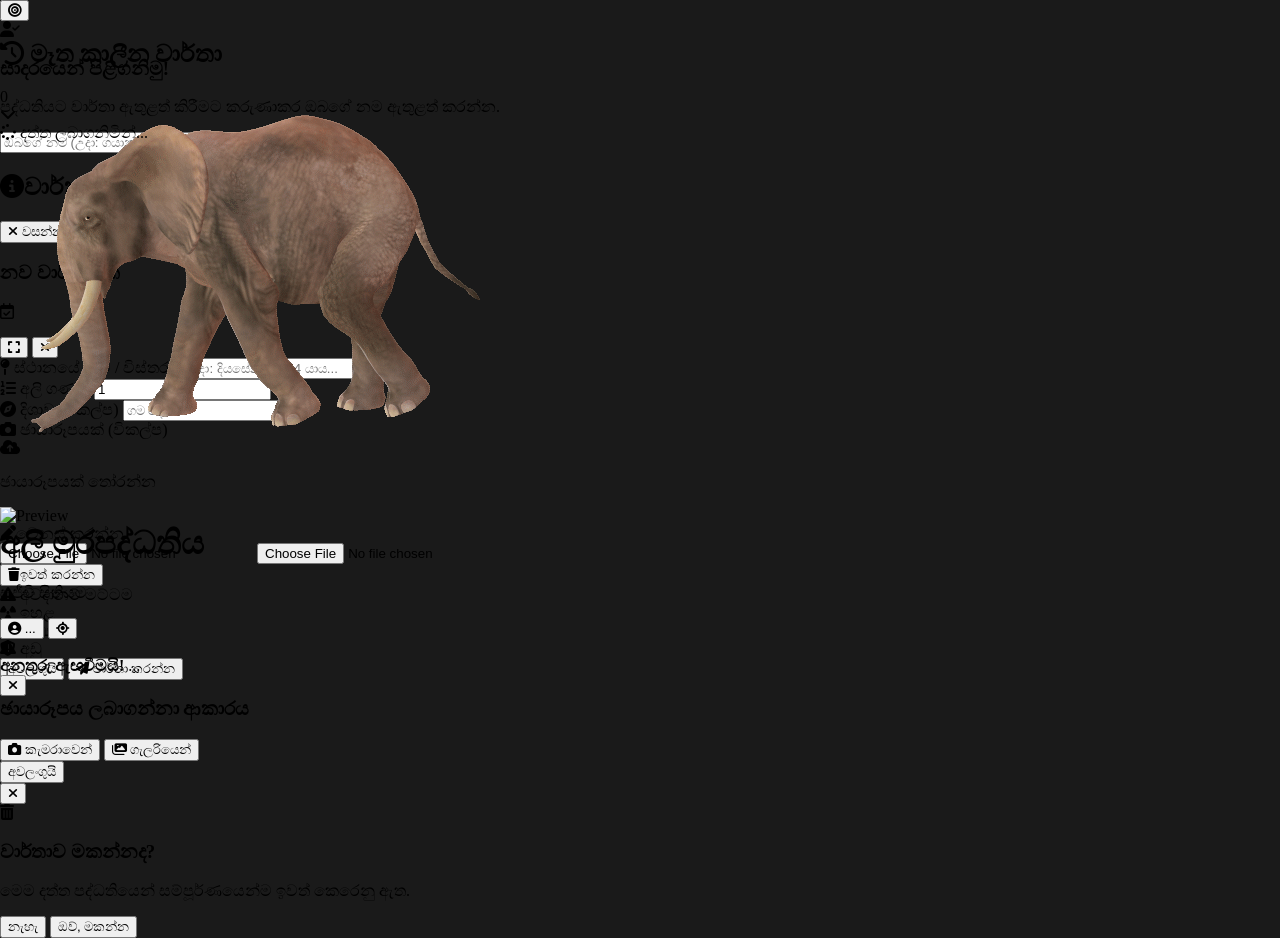
==== commit 0da45d82: "Add files via upload" ====
--- a/index.html
+++ b/index.html
@@ -1,6 +1,11 @@
 <!DOCTYPE html>
 <html lang="si">
 <head>
+  
+   <!-- <script src="https://cdn.jsdelivr.net/npm/eruda"></script>
+    <script>eruda.init();</script>-->
+    
+
     <meta charset="UTF-8">
     <meta name="viewport" content="width=device-width, initial-scale=1.0, maximum-scale=1.0, user-scalable=no">
     <title>ගමේ අලි මුරපද්ධතිය (Elephant Watch)</title>
@@ -8,132 +13,11 @@
     <script src="https://cdn.tailwindcss.com"></script>
     <link rel="stylesheet" href="https://unpkg.com/leaflet@1.9.4/dist/leaflet.css" crossorigin=""/>
     <script src="https://unpkg.com/leaflet@1.9.4/dist/leaflet.js" crossorigin=""></script>
-    <link rel="stylesheet" href="https://cdnjs.cloudflare.com/ajax/libs/font-awesome/6.4.0/css/all.min.css">
+    <link rel="stylesheet" href="https://cdnjs.cloudflare.com/ajax/libs/font-awesome/6.5.2/css/all.min.css">
     <link href="https://fonts.googleapis.com/css2?family=Noto+Sans+Sinhala:wght@300;400;600;700&display=swap" rel="stylesheet">
     
-    <script>
-        tailwind.config = {
-            theme: {
-                extend: {
-                    fontFamily: { sans: ['"Noto Sans Sinhala"', 'sans-serif'] },
-                    colors: { brand: { 500: '#22c55e', 600: '#16a34a', 700: '#15803d' } }
-                }
-            }
-        }
-    </script>
-    <style>
-        body { 
-            margin: 0; 
-            padding: 0; 
-            overflow: hidden; 
-            background-color: #1a1a1a; 
-            height: 100dvh; 
-            width: 100vw; 
-        }
-        #map { position: absolute; top: 0; bottom: 0; width: 100%; z-index: 10; }
-        
-        .ui-layer { position: absolute; z-index: 40; pointer-events: none; }
-        .pointer-events-auto { pointer-events: auto; }
-        
-        .leaflet-popup-pane { z-index: 1000 !important; }
-        .leaflet-control-container { z-index: 60 !important; }
-        
-        .leaflet-popup {
-            pointer-events: none !important;
-        }
-        .leaflet-popup-content-wrapper, .leaflet-popup-tip {
-            pointer-events: auto !important;
-            border-radius: 1rem;
-            box-shadow: 0 10px 25px -5px rgba(0, 0, 0, 0.3);
-            padding: 0;
-            overflow: hidden;
-            background: #fff;
-        }
-        .leaflet-popup-content {
-            pointer-events: auto !important;
-            margin: 0;
-            width: 290px !important;
-        }
-        .leaflet-container a.leaflet-popup-close-button {
-            pointer-events: auto !important;
-            top: 8px;
-            right: 8px;
-            color: #666;
-            background: rgba(255,255,255,0.8);
-            border-radius: 50%;
-            width: 24px;
-            height: 24px;
-            display: flex;
-            align-items: center;
-            justify-content: center;
-            font-weight: bold;
-        }
-
-        .live-location-dot {
-            width: 18px; height: 18px; background-color: #3b82f6;
-            border-radius: 50%; border: 3px solid white;
-            box-shadow: 0 0 15px rgba(59, 130, 246, 0.8); position: relative;
-        }
-        .live-location-dot::after {
-            content: ""; position: absolute; top: -12px; left: -12px; right: -12px; bottom: -12px;
-            border-radius: 50%; border: 2px solid rgba(59, 130, 246, 0.5);
-            animation: ripple 2s infinite ease-out;
-        }
-        @keyframes ripple {
-            0% { transform: scale(0.5); opacity: 1; }
-            100% { transform: scale(1.5); opacity: 0; }
-        }
-
-        .temp-marker {
-            color: #ef4444; font-size: 42px;
-            animation: bounce 0.5s infinite alternate; text-shadow: 0 4px 6px rgba(0,0,0,0.6);
-        }
-        @keyframes bounce {
-            from { transform: translateY(0) scale(1); }
-            to { transform: translateY(-12px) scale(1.1); }
-        }
-
-        .custom-scroll::-webkit-scrollbar { width: 5px; }
-        .custom-scroll::-webkit-scrollbar-track { background: transparent; }
-        .custom-scroll::-webkit-scrollbar-thumb { background: #cbd5e1; border-radius: 10px; }
-
-        #bottomSheet {
-            transition: height 0.3s cubic-bezier(0.4, 0, 0.2, 1), transform 0.3s cubic-bezier(0.4, 0, 0.2, 1);
-        }
-
-        .sheet-normal {
-            height: 38vh !important;
-            min-height: 260px;
-            max-height: 420px;
-            transform: translateY(0) !important;
-        }
-
-        .sheet-fullscreen {
-            height: 100dvh !important;
-            min-height: 100dvh !important;
-            max-height: 100dvh !important;
-            transform: translateY(0) !important;
-            border-radius: 0 !important;
-        }
-
-        .sheet-hidden {
-            height: 38vh !important;
-            transform: translateY(calc(100% - 56px)) !important;
-        }
-
-        #mainHeader {
-            transition: transform 0.3s ease-in-out, opacity 0.3s ease-in-out;
-        }
-        .header-hidden {
-            transform: translateY(-150%);
-            opacity: 0;
-            pointer-events: none !important;
-        }
-
-        .modal-top-safe {
-            top: 0px;
-        }
-    </style>
+    <!-- External CSS File -->
+    <link rel="stylesheet" href="css/style.css">
 </head>
 <body class="antialiased text-gray-800 font-sans flex flex-col">
 
@@ -141,29 +25,32 @@
 
     <div class="ui-layer top-0 left-0 right-0 p-3 sm:p-4 flex flex-col gap-3">
         <!-- Header -->
-        <header id="mainHeader" class="pointer-events-auto bg-white/90 backdrop-blur-xl rounded-2xl shadow-lg p-3 flex justify-between items-center border border-white/50">
-            <div class="flex items-center gap-3">
-                <div class="bg-gradient-to-br from-green-500 to-green-700 text-white p-2 rounded-xl w-12 h-12 flex items-center justify-center shadow-inner">
-                    <i class="fa-solid fa-elephant text-2xl"></i>
-                </div>
-                <div>
-                    <h1 class="text-lg font-bold leading-tight text-gray-900">අලි මුරපද්ධතිය</h1>
-                    <p class="text-[11px] text-gray-600 font-bold uppercase tracking-wide flex items-center gap-1.5 mt-0.5">
-                        <span class="w-2 h-2 bg-red-500 rounded-full animate-pulse shadow-[0_0_8px_rgba(239,68,68,0.8)]"></span> සජීවී සිතියම
-                    </p>
-                </div>
+        <header id="mainHeader" class="pointer-events-auto bg-white/90 backdrop-blur-xl rounded-2xl shadow-lg p-3 flex flex-wrap justify-between items-center border border-white/50 gap-2">
+
+             <div class="flex items-center gap-3 min-w-0 flex-1">
+                <div class="bg-gradient-to-br from-green-500 to-green-700 text-white p-1 rounded-xl w-14 h-14 flex items-center justify-center shadow-inner shrink-0 overflow-hidden">
+                    <img src="img/head_br.gif" class="w-full h-full object-cover" alt="Animation">
+                </div>
+ 
+            <div class="min-w-0 flex-1">
+                <h1 class="text-sm sm:text-lg font-bold leading-tight text-gray-900 break-words">අලි මුරපද්ධතිය</h1>
+                <p class="text-[10px] sm:text-[11px] text-gray-600 font-bold uppercase tracking-wide flex items-center gap-1.5 mt-0.5 whitespace-nowrap">
+                    <span class="live-status-dot w-3 h-3 bg-red-500 rounded-full animate-pulse shadow-[0_0_8px_rgba(239,68,68,0.8)]"></span> සජීවී සිතියම
+                </p>
             </div>
             
-            <div class="flex items-center gap-2">
-                <button onclick="openNameChangeModal()" class="flex items-center gap-1.5 bg-gray-100 hover:bg-gray-200 border border-gray-200 px-3 py-2 rounded-2xl text-xs font-bold text-gray-700 transition active:scale-95 shadow-sm" title="නම වෙනස් කරන්න">
+            <div class="flex items-center gap-2 shrink-0">
+                <button onclick="openNameChangeModal()" class="flex items-center gap-1.5 bg-gray-100 hover:bg-gray-200 border border-gray-200 px-2.5 py-2 rounded-2xl text-xs font-bold text-gray-700 transition active:scale-95 shadow-sm" title="නම වෙනස් කරන්න">
                     <i class="fa-solid fa-circle-user text-green-600 text-base"></i>
-                    <span id="displayUserName" class="max-w-[80px] truncate">...</span>
-                </button>
-                <button id="btnCenterMap" class="bg-blue-50 text-blue-600 w-12 h-12 rounded-2xl flex items-center justify-center hover:bg-blue-100 transition shadow-sm border border-blue-100 active:scale-95">
+                    <span id="displayUserName" class="max-w-[50px] sm:max-w-[100px] md:max-w-[140px] truncate">...</span>
+                </button>
+                <button id="btnCenterMap" class="bg-blue-50 text-blue-600 w-11 h-11 sm:w-12 sm:h-12 rounded-2xl flex items-center justify-center hover:bg-blue-100 transition shadow-sm border border-blue-100 active:scale-95 shrink-0">
                     <i class="fa-solid fa-location-crosshairs text-xl"></i>
                 </button>
             </div>
+          
         </header>
+         
 
         <!-- Alert Banner -->
         <div id="alertBanner" class="hidden pointer-events-auto bg-gradient-to-r from-red-600 to-red-700 backdrop-blur text-white p-4 rounded-2xl shadow-[0_10px_30px_rgba(220,38,38,0.5)] border border-red-400 transition-all duration-500 transform -translate-y-4 opacity-0 flex items-center justify-between">
@@ -193,21 +80,22 @@
 
         <!-- Recent Reports Bottom Sheet -->
         <div id="bottomSheet" class="pointer-events-auto bg-white/95 backdrop-blur-2xl rounded-t-[32px] shadow-[0_-15px_40px_rgba(0,0,0,0.2)] border-t border-white/80 flex flex-col sheet-normal">
-            <div id="dragHandle" class="w-full pt-3 pb-2 cursor-pointer select-none touch-none flex items-center justify-center">
+            <div id="dragHandle" class="w-full pt-3 pb-2 cursor-pointer select-none flex items-center justify-center">
                 <div class="w-14 h-1.5 bg-gray-300 rounded-full"></div>
             </div>
-            <div class="px-6 pb-3 flex justify-between items-center border-b border-gray-100/50">
-                <h2 class="text-base font-bold text-gray-800 flex items-center gap-2 cursor-pointer" onclick="cycleBottomSheetState()">
+            
+            <div class="px-6 pb-3 flex justify-between items-center border-b border-gray-100/50 select-none">
+                <h2 class="text-base font-bold text-gray-800 flex items-center gap-2">
                     <i class="fa-solid fa-clock-rotate-left text-green-600"></i> මෑත කාලීන වාර්තා
                 </h2>
                 <div class="flex items-center gap-2">
                     <span id="reportCountBadge" class="text-xs bg-green-100 text-green-800 border border-green-200 px-3 py-1 rounded-full font-bold shadow-sm">0</span>
-                    <button onclick="cycleBottomSheetState()" class="w-8 h-8 rounded-full bg-gray-100 text-gray-600 flex items-center justify-center hover:bg-gray-200 transition" title="වෙනස් කරන්න">
+                    <div class="w-8 h-8 rounded-full bg-gray-100 text-gray-600 flex items-center justify-center">
                         <i id="sheetToggleIcon" class="fa-solid fa-chevron-down text-xs"></i>
-                    </button>
-                </div>
-            </div>
-            
+                    </div>
+                </div>
+            </div>
+
             <!-- Report List -->
             <div id="reportsListContainer" class="flex-1 overflow-y-auto custom-scroll p-4 space-y-3 pb-6">
                 <div class="flex flex-col items-center justify-center h-full text-gray-400">
@@ -220,20 +108,27 @@
 
     <!-- Name Input Modal -->
     <div id="nameModal" class="hidden fixed inset-0 z-[180] flex items-center justify-center bg-gray-900/80 backdrop-blur-md p-4 pointer-events-auto">
-        <div class="bg-white w-full max-w-sm rounded-[32px] p-6 shadow-2xl text-center border border-gray-100 transform transition-all scale-100">
+        <div class="bg-white w-full max-w-sm rounded-[32px] p-6 shadow-2xl text-center border border-gray-100 transform transition-all scale-100 relative">
+            <!-- Close Button (නම වෙනස් කිරීමේදී පමණක් වැසීමට) -->
+            <button type="button" onclick="closeModal('nameModal')" class="absolute top-4 right-4 w-8 h-8 bg-gray-100 rounded-full flex items-center justify-center text-gray-600 hover:bg-gray-200 transition active:scale-95">
+                <i class="fa-solid fa-xmark text-base"></i>
+            </button>
+
             <div class="w-16 h-16 bg-green-100 text-green-600 rounded-2xl flex items-center justify-center text-3xl mx-auto mb-4 shadow-inner">
                 <i class="fa-solid fa-user-check"></i>
             </div>
             <h3 class="text-xl font-bold text-gray-900 mb-1">සාදරයෙන් පිළිගනිමු!</h3>
             <p class="text-xs text-gray-500 font-medium mb-5 leading-relaxed">පද්ධතියට වාර්තා ඇතුළත් කිරීමට කරුණාකර ඔබගේ නම ඇතුළත් කරන්න.</p>
             <form id="nameForm" onsubmit="saveUserName(event)" class="space-y-4">
-                <input type="text" id="userNameInput" required placeholder="ඔබගේ නම (උදා: ගයාන්)" class="w-full px-4 py-3.5 rounded-xl border border-gray-300 focus:ring-2 focus:ring-green-500 outline-none text-sm font-bold bg-gray-50 text-center transition">
+                <input type="text" id="userNameInput" required maxlength="15" oninput="this.value = this.value.slice(0, 15);" placeholder="ඔබගේ නම (උදා: ගයාන්)" class="w-full px-4 py-3.5 rounded-xl border border-gray-300 focus:ring-2 focus:ring-green-500 outline-none text-sm font-bold bg-gray-50 text-center transition">
+
                 <button type="submit" class="w-full py-3.5 rounded-xl bg-gradient-to-r from-green-500 to-green-600 text-white font-bold shadow-lg shadow-green-600/30 active:scale-95 transition text-sm flex items-center justify-center gap-2">
                     <i class="fa-solid fa-right-to-bracket"></i> ඉදිරියට යන්න
                 </button>
             </form>
         </div>
     </div>
+
 
     <!-- Report Modal (Full Screen View) -->
     <div id="fullscreen-modal" class="hidden fixed inset-0 w-screen h-screen bg-white z-[99999] flex-col p-5 box-border pointer-events-auto">
@@ -389,1022 +284,13 @@
 
     <div id="toastArea" class="fixed top-20 left-0 right-0 flex flex-col items-center gap-2 z-[200] pointer-events-none px-4"></div>
 
-    <!-- Firebase SDK v12 -->
-    <script type="module">
-        import { initializeApp } from "https://www.gstatic.com/firebasejs/12.19.0/firebase-app.js";
-        import { getFirestore, collection, doc, onSnapshot, addDoc, updateDoc, deleteDoc, query } from "https://www.gstatic.com/firebasejs/12.19.0/firebase-firestore.js";
-
-        const firebaseConfig = {
-            apiKey: "AIzaSyCQiW0rOeuWwp3-h4ip37PcsUT-HoIhXg4",
-            authDomain: "elipent-4e589.firebaseapp.com",
-            projectId: "elipent-4e589",
-            storageBucket: "elipent-4e589.firebasestorage.app",
-            messagingSenderId: "363464948428",
-            appId: "1:363464948428:web:e23f81df54b13003eee069",
-            measurementId: "G-8D4RDL6G4F"
-        };
-
-        let app, db, currentUser = { uid: "web-user" };
-        let currentUserName = localStorage.getItem('elephantWatchUserName') || '';
-        let map, userMarker, tempMarker;
-        let reportsData = [];
-        let mapMarkers = {}; 
-        let targetDeleteId = null;
-        let activeFullscreenReportId = null;
-
-        const EXPIRE_TIME_MS = 30 * 60 * 1000;
-        let currentSheetState = 'normal';
-
-        function setBottomSheetState(state) {
-            currentSheetState = state;
-            const sheet = document.getElementById('bottomSheet');
-            const icon = document.getElementById('sheetToggleIcon');
-            const header = document.getElementById('mainHeader');
-
-            sheet.classList.remove('sheet-normal', 'sheet-fullscreen', 'sheet-hidden');
-
-            if (state === 'fullscreen') {
-                sheet.classList.add('sheet-fullscreen');
-                if (icon) icon.className = 'fa-solid fa-chevron-down text-xs';
-                header.classList.add('header-hidden');
-                if (map) map.closePopup(); 
-            } else if (state === 'hidden') {
-                sheet.classList.add('sheet-hidden');
-                if (icon) icon.className = 'fa-solid fa-chevron-up text-xs';
-                header.classList.remove('header-hidden');
-            } else {
-                sheet.classList.add('sheet-normal');
-                if (icon) icon.className = 'fa-solid fa-chevron-down text-xs';
-                header.classList.remove('header-hidden');
-                if (map) map.closePopup(); 
-            }
-        }
-
-        window.cycleBottomSheetState = () => {
-            if (currentSheetState === 'normal') {
-                setBottomSheetState('fullscreen');
-            } else if (currentSheetState === 'fullscreen') {
-                setBottomSheetState('hidden');
-            } else {
-                setBottomSheetState('normal');
-            }
-        };
-
-        window.setSheetState = (state) => setBottomSheetState(state);
-
-        let startY = 0;
-        let currentY = 0;
-
-        function initSwipeGestures() {
-            const dragHandle = document.getElementById('dragHandle');
-
-            dragHandle.addEventListener('touchstart', (e) => {
-                startY = e.touches[0].clientY;
-            }, { passive: true });
-
-            dragHandle.addEventListener('touchmove', (e) => {
-                currentY = e.touches[0].clientY;
-            }, { passive: true });
-
-            dragHandle.addEventListener('touchend', () => {
-                const diff = startY - currentY;
-                if (Math.abs(diff) > 30) {
-                    if (diff > 0) {
-                        if (currentSheetState === 'hidden') setBottomSheetState('normal');
-                        else if (currentSheetState === 'normal') setBottomSheetState('fullscreen');
-                    } else {
-                        if (currentSheetState === 'fullscreen') setBottomSheetState('normal');
-                        else if (currentSheetState === 'normal') setBottomSheetState('hidden');
-                    }
-                }
-                startY = 0; currentY = 0;
-            });
-        }
-
-        function formatDateTime12H(timestamp) {
-            if (!timestamp) return '';
-            const d = new Date(timestamp);
-            const year = d.getFullYear();
-            const month = (d.getMonth() + 1).toString().padStart(2, '0');
-            const date = d.getDate().toString().padStart(2, '0');
-            
-            let hours = d.getHours();
-            const minutes = d.getMinutes().toString().padStart(2, '0');
-            const ampm = hours >= 12 ? 'PM' : 'AM';
-            
-            hours = hours % 12;
-            hours = hours ? hours : 12;
-            const hoursStr = hours.toString().padStart(2, '0');
-            
-            return `${year}/${month}/${date} ${hoursStr}:${minutes} ${ampm}`;
-        }
-
-        function getTimeMeta(timestamp) {
-            const now = Date.now();
-            const elapsedMs = Math.max(0, now - timestamp);
-            const remainingMs = Math.max(0, EXPIRE_TIME_MS - elapsedMs);
-
-            const elapsedMin = Math.floor(elapsedMs / 60000);
-            const remainingMin = Math.floor(remainingMs / 60000);
-            const remainingSec = Math.floor((remainingMs % 60000) / 1000);
-
-            const remainingSecStr = remainingSec.toString().padStart(2, '0');
-            const countdownFormatted = `${remainingMin}:${remainingSecStr}`;
-
-            return {
-                isExpired: remainingMs <= 0,
-                elapsedMin,
-                remainingMin,
-                remainingSec,
-                countdownFormatted
-            };
-        }
-
-        window.checkUserLogin = () => {
-            if (!currentUserName) {
-                document.getElementById('nameModal').classList.remove('hidden');
-            } else {
-                document.getElementById('nameModal').classList.add('hidden');
-                updateUserDisplay();
-            }
-        };
-
-        window.saveUserName = (e) => {
-            e.preventDefault();
-            const val = document.getElementById('userNameInput').value.trim();
-            if (!val) return;
-            
-            currentUserName = val;
-            localStorage.setItem('elephantWatchUserName', currentUserName);
-            document.getElementById('nameModal').classList.add('hidden');
-            updateUserDisplay();
-            showToast(`ආයුබෝවන් ${currentUserName}!`);
-        };
-
-        window.openNameChangeModal = () => {
-            document.getElementById('userNameInput').value = currentUserName;
-            document.getElementById('nameModal').classList.remove('hidden');
-        };
-
-        function updateUserDisplay() {
-            const displayEl = document.getElementById('displayUserName');
-            if (displayEl) {
-                displayEl.innerText = currentUserName || 'නම එක්කරන්න';
-            }
-        }
-
-        window.openLightbox = (src) => {
-            if (!src) return;
-            const lbImg = document.getElementById('lightboxImage');
-            lbImg.src = src;
-            document.getElementById('lightboxModal').classList.remove('hidden');
-        };
-
-        window.closeLightbox = () => {
-            document.getElementById('lightboxModal').classList.add('hidden');
-            document.getElementById('lightboxImage').src = '';
-        };
-
-        window.toggleModalFullscreen = () => {
-            const container = document.getElementById('reportModalContainer');
-            const icon = document.getElementById('fullscreenIcon');
-            const header = document.getElementById('mainHeader');
-
-            if (container.classList.contains('max-h-[calc(100dvh-20px)]')) {
-                container.classList.remove('max-h-[calc(100dvh-20px)]', 'max-w-lg', 'rounded-t-[32px]', 'sm:rounded-[32px]');
-                container.classList.add('h-full', 'w-full', 'max-w-none', 'rounded-none');
-                icon.classList.replace('fa-expand', 'fa-compress');
-                header.classList.add('header-hidden');
-            } else {
-                container.classList.add('max-h-[calc(100dvh-20px)]', 'max-w-lg', 'rounded-t-[32px]', 'sm:rounded-[32px]');
-                container.classList.remove('h-full', 'w-full', 'max-w-none', 'rounded-none');
-                icon.classList.replace('fa-compress', 'fa-expand');
-            }
-        };
-
-        window.handleModalClick = (e) => {
-            const container = document.getElementById('reportModalContainer');
-            if (container.classList.contains('max-h-[calc(100dvh-20px)]')) {
-                toggleModalFullscreen();
-            }
-        };
-
-        window.openImageSourceModal = () => {
-            document.getElementById('imageSourceModal').classList.remove('hidden');
-        };
-
-        window.openCamera = () => {
-            closeModal('imageSourceModal');
-            document.getElementById('cameraInput').click();
-        };
-
-        window.openGallery = () => {
-            closeModal('imageSourceModal');
-            document.getElementById('galleryInput').click();
-        };
-
-        window.showToast = (msg, type = 'success') => {
-            const toast = document.createElement('div');
-            const style = type === 'success' ? 'bg-gray-900 text-white border-green-500' : 'bg-red-600 text-white border-white';
-            const icon = type === 'success' ? 'fa-circle-check text-green-400' : 'fa-triangle-exclamation text-white';
-            
-            toast.className = `${style} px-5 py-3 rounded-2xl shadow-2xl text-sm font-bold transform transition-all duration-300 -translate-y-10 opacity-0 flex items-center gap-3 border-l-4 pointer-events-auto`;
-            toast.innerHTML = `<i class="fa-solid ${icon} text-xl"></i> <span>${msg}</span>`;
-            
-            document.getElementById('toastArea').appendChild(toast);
-            requestAnimationFrame(() => toast.classList.remove('-translate-y-10', 'opacity-0'));
-            setTimeout(() => {
-                toast.classList.add('-translate-y-10', 'opacity-0');
-                setTimeout(() => toast.remove(), 300);
-            }, 4000);
-        };
-
-        const playAlertSiren = () => {
-            try {
-                const ctx = new (window.AudioContext || window.webkitAudioContext)();
-                const osc = ctx.createOscillator();
-                const gain = ctx.createGain();
-                osc.connect(gain); gain.connect(ctx.destination);
-                osc.type = 'sawtooth';
-                const now = ctx.currentTime;
-                osc.frequency.setValueAtTime(700, now);
-                osc.frequency.linearRampToValueAtTime(1100, now + 0.4);
-                osc.frequency.linearRampToValueAtTime(700, now + 0.8);
-                osc.frequency.linearRampToValueAtTime(1100, now + 1.2);
-                osc.frequency.linearRampToValueAtTime(700, now + 1.6);
-                
-                gain.gain.setValueAtTime(0, now);
-                gain.gain.linearRampToValueAtTime(0.5, now + 0.1);
-                gain.gain.linearRampToValueAtTime(0.5, now + 1.8);
-                gain.gain.linearRampToValueAtTime(0, now + 2.0);
-                
-                osc.start(now); osc.stop(now + 2.0);
-            } catch (e) { console.log("Audio error:", e); }
-        };
-
-        function initializeMap() {
-            map = L.map('map', { zoomControl: false }).setView([7.8731, 80.7718], 8);
-            L.control.zoom({ position: 'bottomright' }).addTo(map);
-
-            L.tileLayer('https://server.arcgisonline.com/ArcGIS/rest/services/World_Imagery/MapServer/tile/{z}/{y}/{x}', {
-                maxZoom: 19, attribution: 'Esri'
-            }).addTo(map);
-
-            L.tileLayer('https://{s}.basemaps.cartocdn.com/rastertiles/voyager_only_labels/{z}/{x}/{y}{r}.png', {
-                subdomains: 'abcd', maxZoom: 19, pane: 'shadowPane'
-            }).addTo(map);
-
-            map.on('click', (e) => {
-                if(tempMarker) map.removeLayer(tempMarker);
-                const icon = L.divIcon({
-                    className: '', 
-                    html: `<div class="temp-marker" style="background:#22c55e; color:white; width:45px; height:45px; border-radius:50%; display:flex; align-items:center; justify-content:center; box-shadow:0 4px 10px rgba(0,0,0,0.4); border:3px solid white;"><i class="fa-solid fa-elephant text-xl"></i></div>`,
-                    iconSize: [45, 45], 
-                    iconAnchor: [22, 22]
-                });
-                tempMarker = L.marker(e.latlng, { icon, zIndexOffset: 2000 }).addTo(map);
-                map.flyTo(e.latlng, 15, { duration: 0.5 });
-                setTimeout(() => openReportModal(null, e.latlng.lat, e.latlng.lng), 400);
-            });
-
-            map.on('popupopen', (e) => {
-                setBottomSheetState('hidden');
-                if (e.popup && e.popup._container) {
-                    L.DomEvent.disableClickPropagation(e.popup._container);
-                    L.DomEvent.disableScrollPropagation(e.popup._container);
-                }
-            });
-
-            if ("geolocation" in navigator) {
-                navigator.geolocation.watchPosition(pos => {
-                    const { latitude, longitude } = pos.coords;
-                    if (!userMarker) {
-                        const icon = L.divIcon({ className: '', html: '<div class="live-location-dot"></div>', iconSize:[18,18], iconAnchor:[9,9]});
-                        userMarker = L.marker([latitude, longitude], { icon, zIndexOffset: 1000 }).addTo(map);
-                        map.setView([latitude, longitude], 15);
-                    } else {
-                        userMarker.setLatLng([latitude, longitude]);
-                    }
-                }, err => { console.warn("Location error:", err); }, { enableHighAccuracy: true });
-            }
-
-            document.getElementById('btnCenterMap').addEventListener('click', () => {
-                if(userMarker) map.flyTo(userMarker.getLatLng(), 16);
-                else showToast("ස්ථානය ලබා ගනිමින් පවතී. Location On කරන්න.", "error");
-            });
-
-            document.getElementById('btnReportCurrent').addEventListener('click', () => {
-                if(userMarker) {
-                    const pos = userMarker.getLatLng();
-                    openReportModal(null, pos.lat, pos.lng);
-                } else {
-                    showToast("පළමුව සිතියමේ ස්ථානයක් Click කරන්න.", "error");
-                }
-            });
-        }
-
-        async function connectFirebase() {
-            try {
-                app = initializeApp(firebaseConfig);
-                db = getFirestore(app);
-
-                const reportsRef = collection(db, 'reports');
-                let isFirstLoad = true;
-
-                onSnapshot(query(reportsRef), (snapshot) => {
-                    let temp = [];
-                    const currentTime = Date.now();
-
-                    snapshot.forEach(docSnap => {
-                        const data = docSnap.data();
-                        if (!data.timestamp || (currentTime - data.timestamp < EXPIRE_TIME_MS)) {
-                            temp.push({ id: docSnap.id, ...data });
-                        }
-                    });
-
-                    reportsData = temp.sort((a, b) => b.timestamp - a.timestamp);
-
-                    if (!isFirstLoad) {
-                        snapshot.docChanges().forEach(change => {
-                            if (change.type === 'added' && change.doc.data().risk === 'high') {
-                                playAlertSiren();
-                                triggerVisualAlert(change.doc.data());
-                            }
-                        });
-                    }
-                    isFirstLoad = false;
-                    refreshDataUI();
-                }, (error) => {
-                    console.error("Firestore error:", error);
-                    showToast("දත්ත ලබා ගැනීමේ දෝෂයකි.", "error");
-                });
-            } catch (err) {
-                console.error("Setup error:", err);
-                showToast("පද්ධති දෝෂයකි.", "error");
-            }
-        }
-
-        const getRiskTheme = (level) => {
-            if(level === 'high') return { color: '#ef4444', class: 'bg-red-50 border-red-200 text-red-700', label: 'ඉහළ අවදානම්', icon: 'fa-radiation' };
-            if(level === 'medium') return { color: '#f97316', class: 'bg-orange-50 border-orange-200 text-orange-700', label: 'මධ්‍යම අවදානම්', icon: 'fa-circle-exclamation' };
-            return { color: '#22c55e', class: 'bg-green-50 border-green-200 text-green-700', label: 'අඩු අවදානම්', icon: 'fa-shield-halved' };
-        };
-
-        window.triggerVisualAlert = (data) => {
-            const banner = document.getElementById('alertBanner');
-            document.getElementById('alertMessage').innerText = `${data.location} හි අලි ${data.count}ක් දැක ඇත! (${data.userName || 'අනනාමික'})`;
-            banner.classList.remove('hidden');
-            setTimeout(() => banner.classList.remove('-translate-y-4', 'opacity-0'), 10);
-            setTimeout(hideAlert, 15000);
-        };
-
-        window.hideAlert = () => {
-            const banner = document.getElementById('alertBanner');
-            banner.classList.add('-translate-y-4', 'opacity-0');
-            setTimeout(() => banner.classList.add('hidden'), 500);
-        };
-
-        function renderEmptyState(msg = "මෑත කාලීන වාර්තා නොමැත.") {
-            document.getElementById('reportsListContainer').innerHTML = `
-                <div class="flex flex-col items-center justify-center h-full text-gray-400 py-10">
-                    <i class="fa-solid fa-folder-open text-5xl mb-4 opacity-40"></i>
-                    <span class="text-sm font-bold text-gray-500">${msg}</span>
-                </div>`;
-        }
-
-        setInterval(() => {
-            if (reportsData.length === 0) return;
-            const now = Date.now();
-            let hasExpiredItems = false;
-
-            reportsData.forEach(item => {
-                const timeMeta = getTimeMeta(item.timestamp);
-                
-                if (timeMeta.isExpired) {
-                    hasExpiredItems = true;
-                } else {
-                    const cdEl = document.getElementById(`cd-popup-${item.id}`);
-                    if (cdEl) cdEl.innerText = timeMeta.countdownFormatted;
-
-                    const noteEl = document.getElementById(`note-popup-${item.id}`);
-                    if (noteEl) {
-                        noteEl.innerHTML = `<i class="fa-solid fa-clock-rotate-left mr-1"></i> මේ නිවේදනය එක්කර <b>${timeMeta.elapsedMin} min</b> ගතවී ඇත. තව <b>${timeMeta.remainingMin} min</b> වලින් සිතියමෙන් මැකී යයි.`;
-                    }
-
-                    const listCdEl = document.getElementById(`cd-list-${item.id}`);
-                    if (listCdEl) listCdEl.innerText = `${timeMeta.remainingMin}m`;
-
-                    const fullCdEl = document.getElementById(`cd-full-${item.id}`);
-                    if (fullCdEl) fullCdEl.innerText = timeMeta.countdownFormatted;
-                }
-            });
-
-            if (hasExpiredItems) {
-                reportsData = reportsData.filter(r => (now - r.timestamp) < EXPIRE_TIME_MS);
-                refreshDataUI();
-            }
-        }, 1000);
-
-        // --- COMMENTS HELPER FUNCTIONS ---
-        function buildCommentsSectionHTML(item, isFullscreen = false) {
-            const comments = item.comments || [];
-            const sortedComments = [...comments].sort((a, b) => b.timestamp - a.timestamp);
-            const prefix = isFullscreen ? 'fs' : 'popup';
-            const inputId = `${prefix}-comment-input-${item.id}`;
-            
-            let commentsListHTML = '';
-            if (sortedComments.length > 0) {
-                commentsListHTML = `
-                    <div class="space-y-2 max-h-36 overflow-y-auto custom-scroll pr-1 mt-2 border-t border-gray-100 pt-2" onclick="event.stopPropagation()" onmousedown="event.stopPropagation()" ontouchstart="event.stopPropagation()">
-                        ${sortedComments.map(c => {
-                            const isOwner = (c.userName === currentUserName) || (c.userId === currentUser.uid);
-                            const cTime = formatDateTime12H(c.timestamp);
-                            const safeText = (c.text || '').replace(/"/g, '&quot;').replace(/'/g, "\\'");
-                            return `
-                                <div class="bg-gray-50 p-2 rounded-xl border border-gray-200 text-xs text-gray-800 space-y-1">
-                                    <div class="flex items-center justify-between">
-                                        <span class="font-bold text-green-700 flex items-center gap-1 text-[11px]">
-                                            <i class="fa-solid fa-user-circle text-gray-400"></i> ${c.userName || 'අනනාමික'}
-                                        </span>
-                                        <span class="text-[9px] text-gray-400 font-medium">${cTime}</span>
-                                    </div>
-                                    <p class="text-gray-700 leading-snug m-0 text-[11px] font-medium break-words">${c.text}</p>
-                                    ${isOwner ? `
-                                        <div class="flex justify-end gap-2 pt-1 border-t border-gray-100 text-[10px]">
-                                            <button onclick="event.stopPropagation(); editComment('${item.id}', '${c.id}', '${safeText}')" class="text-blue-600 hover:underline font-bold flex items-center gap-1">
-                                                <i class="fa-solid fa-pen text-[9px]"></i> වෙනස්
-                                            </button>
-                                            <button onclick="event.stopPropagation(); deleteComment('${item.id}', '${c.id}')" class="text-red-500 hover:underline font-bold flex items-center gap-1">
-                                                <i class="fa-solid fa-trash text-[9px]"></i> මකන්න
-                                            </button>
-                                        </div>
-                                    ` : ''}
-                                </div>
-                            `;
-                        }).join('')}
-                    </div>
-                `;
-            }
-
-            return `
-                <div class="bg-gray-50/90 p-2.5 rounded-xl border border-gray-200 mt-2 space-y-2" onclick="event.stopPropagation()" onmousedown="event.stopPropagation()" ontouchstart="event.stopPropagation()">
-                    <div class="flex items-center justify-between">
-                        <span class="text-xs font-bold text-gray-700 flex items-center gap-1">
-                            <i class="fa-solid fa-comments text-green-600"></i> අදහස් දැක්වීම්
-                        </span>
-                        <span class="text-[10px] font-bold bg-green-100 text-green-800 px-2 py-0.5 rounded-full">
-                            ${comments.length}
-                        </span>
-                    </div>
-                    
-                    <div class="flex gap-1.5 items-center">
-                        <input type="text" id="${inputId}" placeholder="අදහසක් එක් කරන්න..." 
-                            class="flex-1 px-3 py-1.5 rounded-lg border border-gray-300 text-xs outline-none focus:border-green-500 bg-white font-medium"
-                            onkeydown="if(event.key==='Enter'){ event.stopPropagation(); addComment('${item.id}', '${inputId}'); }"
-                            onclick="event.stopPropagation();" onmousedown="event.stopPropagation();" ontouchstart="event.stopPropagation();">
-                        <button onclick="event.stopPropagation(); addComment('${item.id}', '${inputId}')" 
-                            class="bg-green-600 hover:bg-green-700 text-white px-3 py-1.5 rounded-lg text-xs font-bold transition active:scale-95 shrink-0 flex items-center gap-1">
-                            <i class="fa-solid fa-paper-plane text-[10px]"></i>
-                        </button>
-                    </div>
-
-                    ${commentsListHTML}
-                </div>
-            `;
-        }
-
-        window.addComment = async (reportId, inputId) => {
-            if (!currentUserName) {
-                openNameChangeModal();
-                showToast("කරුණාකර ප්‍රථමයෙන් ඔබගේ නම ඇතුළත් කරන්න.", "error");
-                return;
-            }
-
-            const inputEl = document.getElementById(inputId);
-            if (!inputEl) return;
-            const text = inputEl.value.trim();
-            if (!text) return;
-
-            const report = reportsData.find(r => r.id === reportId);
-            if (!report) return;
-
-            const newComment = {
-                id: 'c_' + Date.now() + '_' + Math.random().toString(36).substring(2, 7),
-                text: text,
-                userName: currentUserName || 'අනනාමික',
-                userId: currentUser.uid || 'web-user',
-                timestamp: Date.now()
-            };
-
-            const updatedComments = [...(report.comments || []), newComment];
-
-            try {
-                await updateDoc(doc(db, 'reports', reportId), { comments: updatedComments });
-                inputEl.value = '';
-                showToast("අදහස සාර්ථකව එක් කෙරිණි!");
-            } catch (err) {
-                console.error("Comment add error:", err);
-                showToast("අදහස එක් කිරීම අසාර්ථකයි.", "error");
-            }
-        };
-
-        window.editComment = async (reportId, commentId, currentText) => {
-            const report = reportsData.find(r => r.id === reportId);
-            if (!report) return;
-
-            const newText = prompt("ඔබගේ අදහස වෙනස් කරන්න:", currentText);
-            if (newText === null) return;
-            const trimmed = newText.trim();
-            if (!trimmed) return showToast("අදහස හිස් විය නොහැක.", "error");
-
-            const updatedComments = (report.comments || []).map(c => {
-                if (c.id === commentId) {
-                    return { ...c, text: trimmed, timestamp: Date.now() };
-                }
-                return c;
-            });
-
-            try {
-                await updateDoc(doc(db, 'reports', reportId), { comments: updatedComments });
-                showToast("අදහස වෙනස් කරන ලදී.");
-            } catch (err) {
-                console.error("Comment edit error:", err);
-                showToast("වෙනස් කිරීම අසාර්ථකයි.", "error");
-            }
-        };
-
-        window.deleteComment = async (reportId, commentId) => {
-            if (!confirm("මෙම අදහස මකා දැමීමට ඔබට විශ්වාසද?")) return;
-
-            const report = reportsData.find(r => r.id === reportId);
-            if (!report) return;
-
-            const updatedComments = (report.comments || []).filter(c => c.id !== commentId);
-
-            try {
-                await updateDoc(doc(db, 'reports', reportId), { comments: updatedComments });
-                showToast("අදහස මකා දමන ලදී.");
-            } catch (err) {
-                console.error("Comment delete error:", err);
-                showToast("මකා දැමීම අසාර්ථකයි.", "error");
-            }
-        };
-
-        function renderFullscreenModalContent(item) {
-            const fullModalBody = document.getElementById('fullscreen-modal-body');
-            if (!fullModalBody) return;
-
-            const theme = getRiskTheme(item.risk);
-            const dt12H = formatDateTime12H(item.timestamp);
-            const timeMeta = getTimeMeta(item.timestamp);
-            const reporterName = item.userName || 'අනනාමික';
-            const safeJson = encodeURIComponent(JSON.stringify(item));
-            const commentsSectionHTML = buildCommentsSectionHTML(item, true);
-
-            fullModalBody.innerHTML = `
-                <div class="space-y-4 pb-8">
-                    <div class="flex items-center justify-between gap-1 pb-3 border-b border-gray-100">
-                        <span class="text-sm font-bold px-3 py-1.5 rounded-lg border ${theme.class}">
-                            <i class="fa-solid ${theme.icon} mr-1.5"></i>${theme.label}
-                        </span>
-                        <span class="text-sm font-bold text-red-600 bg-red-50 px-3 py-1.5 rounded-full border border-red-100 flex items-center gap-1.5 shadow-sm">
-                            <i class="fa-solid fa-stopwatch animate-pulse"></i>
-                            <span id="cd-full-${item.id}">${timeMeta.countdownFormatted}</span>
-                        </span>
-                    </div>
-
-                    <div class="bg-gray-50/90 p-4 rounded-xl border border-gray-200 space-y-2.5 shadow-inner">
-                        <div class="text-sm text-gray-800 flex items-center justify-between">
-                            <span class="text-gray-500 font-medium"><i class="fa-solid fa-user-check text-green-600 mr-1.5"></i> වාර්තාකරු:</span>
-                            <b class="text-green-800 text-base font-bold">${reporterName}</b>
-                        </div>
-                        <div class="text-sm text-gray-700 flex flex-col gap-1.5 pt-2 border-t border-gray-200/60">
-                            <span class="text-gray-500 font-medium"><i class="fa-regular fa-clock text-blue-600 mr-1.5"></i> දිනය/වේලාව:</span>
-                            <b class="text-gray-900 font-bold bg-white px-3 py-2 rounded-lg border border-gray-200 text-sm leading-snug shadow-sm">${dt12H}</b>
-                        </div>
-                    </div>
-
-                    <div class="bg-amber-50/80 rounded-xl p-4 border border-amber-200 space-y-2.5">
-                        <div>
-                            <span class="text-xs text-amber-900 font-bold uppercase tracking-wider block mb-1.5"><i class="fa-solid fa-map-pin mr-1.5"></i> ස්ථානයේ විස්තරය</span>
-                            <p class="text-base font-bold text-gray-900 m-0 leading-tight">${item.location}</p>
-                        </div>
-                        <div class="flex justify-between items-center text-sm text-gray-800 pt-2.5 border-t border-amber-200/60 font-medium">
-                            <span><i class="fa-solid fa-elephant text-amber-700 w-5"></i> අලි ගණන:</span> <b class="text-lg font-bold text-amber-900 bg-white px-3 py-0.5 rounded-lg border border-amber-200">${item.count}</b>
-                        </div>
-                        ${item.direction ? `<div class="flex justify-between items-center text-sm text-gray-800 pt-2.5 border-t border-amber-200/60 font-medium">
-                            <span><i class="fa-solid fa-compass text-amber-700 w-5"></i> දිශාව:</span> <b class="text-base">${item.direction}</b>
-                        </div>` : ''}
-                    </div>
-
-                    ${item.imgData ? `
-                    <div class="mt-3 rounded-xl overflow-hidden shadow-sm cursor-pointer group relative" onclick="event.stopPropagation(); openLightbox('${item.imgData}')">
-                        <img src="${item.imgData}" class="w-full h-48 sm:h-64 object-cover group-hover:scale-105 transition-transform duration-200" onclick="event.stopPropagation(); openLightbox('${item.imgData}')">
-                        <div class="absolute inset-0 bg-black/30 opacity-0 group-hover:opacity-100 transition-opacity flex items-center justify-center text-white text-sm font-bold pointer-events-none">
-                            <i class="fa-solid fa-expand mr-2"></i> ලොකුවට බලන්න
-                        </div>
-                    </div>` : ''}
-
-                    ${commentsSectionHTML}
-
-                    <div class="text-xs text-amber-900 bg-amber-100/80 p-3.5 rounded-xl border border-amber-200 text-center font-bold leading-tight mt-2">
-                        <i class="fa-solid fa-clock-rotate-left mr-1.5"></i> මේ නිවේදනය එක්කර <b>${timeMeta.elapsedMin} min</b> ගතවී ඇත. තව <b>${timeMeta.remainingMin} min</b> වලින් සිතියමෙන් මැකී යයි.
-                    </div>
-
-                    <div class="flex gap-3 pt-3">
-                        <button onclick="triggerEdit('${safeJson}')" class="flex-1 bg-blue-50 text-blue-600 text-sm py-3.5 rounded-xl font-bold hover:bg-blue-100 transition border border-blue-200 active:scale-95 shadow-sm"><i class="fa-solid fa-pen mr-1.5"></i> වෙනස් කරන්න</button>
-                        <button onclick="triggerDelete('${item.id}')" class="flex-1 bg-red-50 text-red-600 text-sm py-3.5 rounded-xl font-bold hover:bg-red-700 transition border border-red-200 active:scale-95 shadow-sm"><i class="fa-solid fa-trash mr-1.5"></i> මකන්න</button>
-                    </div>
-                </div>
-            `;
-        }
-
-        window.openFullscreenModal = (reportId) => {
-            activeFullscreenReportId = reportId;
-            const item = reportsData.find(r => r.id === reportId);
-            if (!item) return;
-            renderFullscreenModalContent(item);
-            document.getElementById('fullscreen-modal').classList.add('flex');
-            document.getElementById('fullscreen-modal').classList.remove('hidden');
-            if (map) map.closePopup();
-        };
-
-        window.closeFullscreenModal = () => {
-            activeFullscreenReportId = null;
-            const modal = document.getElementById('fullscreen-modal');
-            modal.classList.remove('flex');
-            modal.classList.add('hidden');
-        };
-
-        window.focusReportOnMap = (id, lat, lng) => {
-            if (map && mapMarkers[id]) {
-                setBottomSheetState('hidden');
-                map.flyTo([lat, lng], 16, { duration: 0.8 });
-                setTimeout(() => {
-                    mapMarkers[id].openPopup();
-                }, 800);
-            }
-        };
-
-        function refreshDataUI() {
-            const countBadge = document.getElementById('reportCountBadge');
-            if (countBadge) countBadge.innerText = reportsData.length;
-
-            const activeIds = reportsData.map(r => r.id);
-
-            Object.keys(mapMarkers).forEach(id => {
-                if (!activeIds.includes(id)) {
-                    map.removeLayer(mapMarkers[id]);
-                    delete mapMarkers[id];
-                }
-            });
-
-            if (activeFullscreenReportId) {
-                const activeReport = reportsData.find(r => r.id === activeFullscreenReportId);
-                if (activeReport) {
-                    renderFullscreenModalContent(activeReport);
-                } else {
-                    closeFullscreenModal();
-                }
-            }
-
-            const reportsListContainer = document.getElementById('reportsListContainer');
-
-            if (reportsData.length === 0) {
-                renderEmptyState();
-            } else {
-                let listHtml = '';
-                reportsData.forEach(item => {
-                    const theme = getRiskTheme(item.risk);
-                    const dt12H = formatDateTime12H(item.timestamp);
-                    const timeMeta = getTimeMeta(item.timestamp);
-                    const safeJson = encodeURIComponent(JSON.stringify(item));
-                    const reporterName = item.userName || 'අනනාමික';
-                    const popupCommentsHTML = buildCommentsSectionHTML(item, false);
-
-                    const popupHtml = `
-                        <div id="popup-inner-box-${item.id}" class="p-3.5 space-y-2 pointer-events-auto" onclick="event.stopPropagation()" onmousedown="event.stopPropagation()" ontouchstart="event.stopPropagation()">
-                            <div class="flex items-center justify-between gap-1 pb-2 border-b border-gray-100">
-                                <span class="text-[10px] font-bold px-2 py-0.5 rounded-md border ${theme.class}">
-                                    <i class="fa-solid ${theme.icon} mr-1"></i>${theme.label}
-                                </span>
-                                <span class="text-[10px] font-bold text-red-600 bg-red-50 px-2 py-0.5 rounded-full border border-red-100 flex items-center gap-1 shadow-sm">
-                                    <i class="fa-solid fa-stopwatch animate-pulse"></i>
-                                    <span id="cd-popup-${item.id}">${timeMeta.countdownFormatted}</span>
-                                </span>
-                            </div>
-
-                            <div class="bg-gray-50/90 p-2.5 rounded-xl border border-gray-200 space-y-1.5 shadow-inner">
-                                <div class="text-xs text-gray-800 flex items-center justify-between">
-                                    <span class="text-gray-500 font-medium"><i class="fa-solid fa-user-check text-green-600 mr-1"></i> වාර්තාකරු:</span>
-                                    <b class="text-green-800 text-sm font-bold">${reporterName}</b>
-                                </div>
-                                <div class="text-[11px] text-gray-700 flex flex-col gap-0.5 pt-1 border-t border-gray-200/60">
-                                    <span class="text-gray-500 font-medium"><i class="fa-regular fa-clock text-blue-600 mr-1"></i> දිනය/වේලාව:</span>
-                                    <b class="text-gray-900 font-bold bg-white px-2 py-1 rounded border border-gray-200 text-[11px] leading-snug">${dt12H}</b>
-                                </div>
-                            </div>
-
-                            <div class="bg-amber-50/80 rounded-xl p-2.5 border border-amber-200 space-y-1.5">
-                                <div>
-                                    <span class="text-[10px] text-amber-900 font-bold uppercase tracking-wider block"><i class="fa-solid fa-map-pin mr-1"></i> ස්ථානයේ විස්තරය</span>
-                                    <p class="text-xs font-bold text-gray-900 m-0 leading-tight mt-0.5">${item.location}</p>
-                                </div>
-                                <div class="flex justify-between items-center text-xs text-gray-800 pt-1.5 border-t border-amber-200/60 font-medium">
-                                    <span><i class="fa-solid fa-elephant text-amber-700 w-4"></i> අලි ගණන:</span> <b class="text-sm font-bold text-amber-900">${item.count}</b>
-                                </div>
-                                ${item.direction ? `<div class="flex justify-between items-center text-xs text-gray-800 font-medium">
-                                    <span><i class="fa-solid fa-compass text-amber-700 w-4"></i> දිශාව:</span> <b>${item.direction}</b>
-                                </div>` : ''}
-                            </div>
-
-                            ${item.imgData ? `
-                            <div class="mt-2 rounded-xl overflow-hidden shadow-sm cursor-pointer group relative" onclick="event.stopPropagation(); openLightbox('${item.imgData}')">
-                                <img src="${item.imgData}" class="w-full h-28 object-cover group-hover:scale-105 transition-transform duration-200">
-                                <div class="absolute inset-0 bg-black/30 opacity-0 group-hover:opacity-100 transition-opacity flex items-center justify-center text-white text-xs font-bold pointer-events-none">
-                                    <i class="fa-solid fa-expand mr-1"></i> ලොකුවට බලන්න
-                                </div>
-                            </div>` : ''}
-
-                            ${popupCommentsHTML}
-
-                            <div id="note-popup-${item.id}" class="text-[10px] text-amber-900 bg-amber-100/80 p-2 rounded-lg border border-amber-200 text-center font-bold leading-tight mt-1">
-                                <i class="fa-solid fa-clock-rotate-left mr-1"></i> මේ නිවේදනය එක්කර <b>${timeMeta.elapsedMin} min</b> ගතවී ඇත. තව <b>${timeMeta.remainingMin} min</b> වලින් සිතියමෙන් මැකී යයි.
-                            </div>
-
-                            <div class="flex gap-2 pt-1">
-                                <button onclick="event.stopPropagation(); triggerEdit('${safeJson}')" class="flex-1 bg-blue-50 text-blue-600 text-xs py-2 rounded-lg font-bold hover:bg-blue-100 transition border border-blue-200 active:scale-95 shadow-sm"><i class="fa-solid fa-pen mr-1"></i> වෙනස් කරන්න</button>
-                                <button onclick="event.stopPropagation(); triggerDelete('${item.id}')" class="flex-1 bg-red-50 text-red-600 text-xs py-2 rounded-lg font-bold hover:bg-red-700 transition border border-red-200 active:scale-95 shadow-sm"><i class="fa-solid fa-trash mr-1"></i> මකන්න</button>
-                            </div>
-                        </div>
-                    `;
-
-                    if (!mapMarkers[item.id]) {
-                        const icon = L.divIcon({
-                            className: '',
-                            html: `<div style="background:${theme.color}; color:white; width:36px; height:36px; border-radius:50%; display:flex; align-items:center; justify-content:center; box-shadow:0 4px 10px rgba(0,0,0,0.4); border:2px solid white;"><i class="fa-solid fa-elephant text-base"></i></div>`,
-                            iconSize: [36, 36],
-                            iconAnchor: [18, 18]
-                        });
-
-                        const marker = L.marker([item.lat, item.lng], { icon }).addTo(map);
-                        marker.bindPopup(popupHtml, { maxWidth: 300, minWidth: 280, autoPan: true });
-                        mapMarkers[item.id] = marker;
-                    } else {
-                        const marker = mapMarkers[item.id];
-                        const popup = marker.getPopup();
-                        if (popup) {
-                            popup.setContent(popupHtml);
-                            if (popup.isOpen() && popup._container) {
-                                L.DomEvent.disableClickPropagation(popup._container);
-                                L.DomEvent.disableScrollPropagation(popup._container);
-                            }
-                        }
-                    }
-
-                    listHtml += `
-                        <div class="bg-gray-50 hover:bg-gray-100/80 p-3.5 rounded-2xl border border-gray-200/80 transition-all cursor-pointer shadow-sm active:scale-[0.99] space-y-2" onclick="focusReportOnMap('${item.id}', ${item.lat}, ${item.lng})">
-                            <div class="flex items-center justify-between">
-                                <div class="flex items-center gap-2">
-                                    <span class="text-[10px] font-bold px-2 py-0.5 rounded-md border ${theme.class}">
-                                        <i class="fa-solid ${theme.icon} mr-1"></i>${theme.label}
-                                    </span>
-                                    <span class="text-xs font-bold text-gray-800"><i class="fa-solid fa-user-circle text-green-600 mr-1"></i>${reporterName}</span>
-                                </div>
-                                <span class="text-[10px] font-bold text-red-600 bg-red-50 px-2 py-0.5 rounded-full border border-red-100 flex items-center gap-1">
-                                    <i class="fa-solid fa-stopwatch animate-pulse"></i>
-                                    <span id="cd-list-${item.id}">${timeMeta.remainingMin}m</span>
-                                </span>
-                            </div>
-
-                            <div class="flex items-start justify-between gap-2">
-                                <div>
-                                    <h4 class="text-sm font-bold text-gray-900 leading-tight">${item.location}</h4>
-                                    <p class="text-xs text-gray-500 font-medium mt-0.5 flex items-center gap-3">
-                                        <span><i class="fa-solid fa-elephant text-amber-600 mr-1"></i>${item.count} ක්</span>
-                                        ${item.direction ? `<span><i class="fa-solid fa-compass text-amber-600 mr-1"></i>${item.direction}</span>` : ''}
-                                    </p>
-                                </div>
-                                <button onclick="event.stopPropagation(); openFullscreenModal('${item.id}')" class="bg-white hover:bg-gray-100 border border-gray-200 text-gray-700 p-2 rounded-xl text-xs font-bold flex items-center gap-1 shadow-xs shrink-0 active:scale-95">
-                                    <i class="fa-solid fa-expand text-blue-600"></i>
-                                </button>
-                            </div>
-                        </div>
-                    `;
-                });
-
-                if (reportsListContainer) {
-                    reportsListContainer.innerHTML = listHtml;
-                }
-            }
-        }
-
-        window.openReportModal = (item = null, lat = null, lng = null) => {
-            const modal = document.getElementById('reportModal');
-            const form = document.getElementById('elephantForm');
-            form.reset();
-
-            document.getElementById('formId').value = '';
-            document.getElementById('formLat').value = lat || '';
-            document.getElementById('formLng').value = lng || '';
-            document.getElementById('formImageBase64').value = '';
-            removeImage();
-
-            const titleEl = document.getElementById('modalTitle');
-            const submitLabelEl = document.getElementById('submitLabel');
-            const dateTimeEl = document.getElementById('modalDateTime');
-
-            if (item) {
-                document.getElementById('formId').value = item.id;
-                document.getElementById('formLat').value = item.lat;
-                document.getElementById('formLng').value = item.lng;
-                document.getElementById('formLocation').value = item.location || '';
-                document.getElementById('formCount').value = item.count || 1;
-                document.getElementById('formDirection').value = item.direction || '';
-                
-                const radios = document.getElementsByName('riskLvl');
-                radios.forEach(r => { if(r.value === item.risk) r.checked = true; });
-
-                if (item.imgData) {
-                    document.getElementById('formImageBase64').value = item.imgData;
-                    const imgPreview = document.getElementById('imagePreview');
-                    imgPreview.src = item.imgData;
-                    imgPreview.classList.remove('hidden');
-                    document.getElementById('uploadPrompt').classList.add('hidden');
-                    document.getElementById('btnRemoveImg').classList.remove('hidden');
-                }
-
-                titleEl.innerText = "වාර්තාව වෙනස් කරන්න";
-                submitLabelEl.innerText = "යාවත්කාලීන කරන්න";
-                dateTimeEl.innerText = formatDateTime12H(item.timestamp);
-            } else {
-                titleEl.innerText = "නව වාර්තාවක්";
-                submitLabelEl.innerText = "වාර්තා කරන්න";
-                dateTimeEl.innerText = formatDateTime12H(Date.now());
-            }
-
-            modal.classList.remove('hidden');
-        };
-
-        window.closeModal = (modalId) => {
-            const m = document.getElementById(modalId);
-            if (m) m.classList.add('hidden');
-            if (modalId === 'reportModal') {
-                if (tempMarker && map) {
-                    map.removeLayer(tempMarker);
-                    tempMarker = null;
-                }
-            }
-        };
-
-        window.processImage = (event) => {
-            const file = event.target.files[0];
-            if (!file) return;
-
-            const reader = new FileReader();
-            reader.onload = (e) => {
-                const img = new Image();
-                img.onload = () => {
-                    const canvas = document.createElement('canvas');
-                    let width = img.width;
-                    let height = img.height;
-                    const maxDim = 800;
-
-                    if (width > maxDim || height > maxDim) {
-                        if (width > height) {
-                            height = Math.round((height * maxDim) / width);
-                            width = maxDim;
-                        } else {
-                            width = Math.round((width * maxDim) / height);
-                            height = maxDim;
-                        }
-                    }
-
-                    canvas.width = width;
-                    canvas.height = height;
-                    const ctx = canvas.getContext('2d');
-                    ctx.drawImage(img, 0, 0, width, height);
-
-                    const base64 = canvas.toDataURL('image/jpeg', 0.7);
-                    document.getElementById('formImageBase64').value = base64;
-
-                    const imgPreview = document.getElementById('imagePreview');
-                    imgPreview.src = base64;
-                    imgPreview.classList.remove('hidden');
-                    document.getElementById('uploadPrompt').classList.add('hidden');
-                    document.getElementById('btnRemoveImg').classList.remove('hidden');
-                };
-                img.src = e.target.result;
-            };
-            reader.readAsDataURL(file);
-        };
-
-        window.removeImage = () => {
-            document.getElementById('cameraInput').value = '';
-            document.getElementById('galleryInput').value = '';
-            document.getElementById('formImageBase64').value = '';
-            const imgPreview = document.getElementById('imagePreview');
-            imgPreview.src = '';
-            imgPreview.classList.add('hidden');
-            document.getElementById('uploadPrompt').classList.remove('hidden');
-            document.getElementById('btnRemoveImg').classList.add('hidden');
-        };
-
-        window.triggerEdit = (jsonStr) => {
-            try {
-                const item = JSON.parse(decodeURIComponent(jsonStr));
-                if (activeFullscreenReportId) closeFullscreenModal();
-                if (map) map.closePopup();
-                openReportModal(item);
-            } catch (e) {
-                console.error(e);
-            }
-        };
-
-        window.triggerDelete = (id) => {
-            targetDeleteId = id;
-            document.getElementById('deleteModal').classList.remove('hidden');
-        };
-
-        document.getElementById('elephantForm').addEventListener('submit', async (e) => {
-            e.preventDefault();
-            
-            if (!currentUserName) {
-                openNameChangeModal();
-                showToast("කරුණාකර ප්‍රථමයෙන් ඔබගේ නම ඇතුළත් කරන්න.", "error");
-                return;
-            }
-
-            const id = document.getElementById('formId').value;
-            const lat = parseFloat(document.getElementById('formLat').value);
-            const lng = parseFloat(document.getElementById('formLng').value);
-            const location = document.getElementById('formLocation').value.trim();
-            const count = parseInt(document.getElementById('formCount').value) || 1;
-            const direction = document.getElementById('formDirection').value.trim();
-            const imgData = document.getElementById('formImageBase64').value;
-            
-            const riskRadios = document.getElementsByName('riskLvl');
-            let risk = 'high';
-            for (let r of riskRadios) {
-                if (r.checked) { risk = r.value; break; }
-            }
-
-            if (isNaN(lat) || isNaN(lng)) {
-                showToast("ස්ථානය තෝරා නොමැත.", "error");
-                return;
-            }
-
-            const payload = {
-                lat, lng, location, count, direction, risk,
-                imgData: imgData || null,
-                userName: currentUserName || 'අනනාමික',
-                userId: currentUser.uid || 'web-user',
-                timestamp: Date.now()
-            };
-
-            try {
-                if (id) {
-                    const existing = reportsData.find(r => r.id === id);
-                    if (existing && existing.comments) {
-                        payload.comments = existing.comments;
-                    }
-                    await updateDoc(doc(db, 'reports', id), payload);
-                    showToast("වාර්තාව සාර්ථකව යාවත්කාලීන කෙරිණි!");
-                } else {
-                    payload.comments = [];
-                    await addDoc(collection(db, 'reports'), payload);
-                    showToast("නව වාර්තාව සාර්ථකව ඇතුළත් කෙරිණි!");
-                }
-
-                closeModal('reportModal');
-            } catch (err) {
-                console.error("Save error:", err);
-                showToast("තැන්පත් කිරීමේ දෝෂයකි.", "error");
-            }
-        });
-
-        document.getElementById('confirmDeleteBtn').addEventListener('click', async () => {
-            if (!targetDeleteId) return;
-            try {
-                await deleteDoc(doc(db, 'reports', targetDeleteId));
-                showToast("වාර්තාව මකා දමන ලදී.");
-                closeModal('deleteModal');
-                if (activeFullscreenReportId === targetDeleteId) {
-                    closeFullscreenModal();
-                }
-                targetDeleteId = null;
-            } catch (err) {
-                console.error("Delete error:", err);
-                showToast("මකා දැමීම අසාර්ථකයි.", "error");
-            }
-        });
-
-        window.addEventListener('DOMContentLoaded', () => {
-            checkUserLogin();
-            initSwipeGestures();
-            initializeMap();
-            connectFirebase();
-        });
-    </script>
+    <!-- External JavaScript File -->
+<!-- JavaScript Files (පිළිවෙල ඉතා වැදගත් වේ) -->
+<script type="module" src="js/firebase-config.js"></script>
+<script type="module" src="js/map-logic.js"></script>
+<script type="module" src="js/ui-controls.js"></script>
+<script type="module" src="js/comments-reports.js"></script>
+<script type="module" src="js/main.js"></script>
+
 </body>
 </html>
--- a/css/style.css
+++ b/css/style.css
@@ -0,0 +1,118 @@
+body { 
+    margin: 0; 
+    padding: 0; 
+    overflow: hidden; 
+    background-color: #1a1a1a; 
+    height: 100dvh; 
+    width: 100vw; 
+}
+#map { position: absolute; top: 0; bottom: 0; width: 100%; z-index: 10; }
+
+.ui-layer { position: absolute; z-index: 40; pointer-events: none; }
+.pointer-events-auto { pointer-events: auto; }
+
+.leaflet-popup-pane { z-index: 1000 !important; }
+.leaflet-control-container { z-index: 60 !important; }
+
+.leaflet-popup {
+    pointer-events: none !important;
+}
+.leaflet-popup-content-wrapper, .leaflet-popup-tip {
+    pointer-events: auto !important;
+    border-radius: 1rem;
+    box-shadow: 0 10px 25px -5px rgba(0, 0, 0, 0.3);
+    padding: 0;
+    overflow: hidden;
+    background: #fff;
+}
+.leaflet-popup-content {
+    pointer-events: auto !important;
+    margin: 0;
+    width: 240px !important;
+}
+.leaflet-container a.leaflet-popup-close-button {
+    pointer-events: auto !important;
+    top: 8px;
+    right: 8px;
+    color: #666;
+    background: rgba(255,255,255,0.8);
+    border-radius: 50%;
+    width: 24px;
+    height: 24px;
+    display: flex;
+    align-items: center;
+    justify-content: center;
+    font-weight: bold;
+}
+
+.live-location-dot {
+    width: 18px; height: 18px; background-color: #3b82f6;
+    border-radius: 50%; border: 3px solid white;
+    box-shadow: 0 0 15px rgba(59, 130, 246, 0.8); position: relative;
+}
+.live-location-dot::after {
+    content: ""; position: absolute; top: -12px; left: -12px; right: -12px; bottom: -12px;
+    border-radius: 50%; border: 2px solid rgba(59, 130, 246, 0.5);
+    animation: ripple 2s infinite ease-out;
+}
+@keyframes ripple {
+    0% { transform: scale(0.5); opacity: 1; }
+    100% { transform: scale(1.5); opacity: 0; }
+}
+
+.temp-marker {
+    color: #ef4444; font-size: 42px;
+    animation: bounce 0.5s infinite alternate; text-shadow: 0 4px 6px rgba(0,0,0,0.6);
+}
+@keyframes bounce {
+    from { transform: translateY(0) scale(1); }
+    to { transform: translateY(-12px) scale(1.1); }
+}
+
+.custom-scroll::-webkit-scrollbar { width: 5px; }
+.custom-scroll::-webkit-scrollbar-track { background: transparent; }
+.custom-scroll::-webkit-scrollbar-thumb { background: #cbd5e1; border-radius: 10px; }
+
+#bottomSheet {
+    transition: height 0.3s cubic-bezier(0.4, 0, 0.2, 1), transform 0.3s cubic-bezier(0.4, 0, 0.2, 1);
+}
+
+.sheet-normal {
+    height: 38vh !important;
+    min-height: 260px;
+    max-height: 420px;
+    transform: translateY(0) !important;
+}
+
+.sheet-full {
+    height: 100dvh !important;
+    min-height: 100dvh !important;
+    max-height: 100dvh !important;
+    transform: translateY(0) !important;
+    border-radius: 0 !important;
+}
+
+
+.sheet-hidden {
+    height: 38vh !important;
+    transform: translateY(calc(100% - 56px)) !important;
+}
+
+#mainHeader {
+    transition: transform 0.3s ease-in-out, opacity 0.3s ease-in-out;
+}
+.header-hidden {
+    transform: translateY(-150%);
+    opacity: 0;
+    pointer-events: none !important;
+}
+
+.modal-top-safe {
+    top: 0px;
+}
+
+
+#searchResultsList {
+    backdrop-filter: blur(10px);
+    background-color: rgba(255, 255, 255, 0.95);
+}
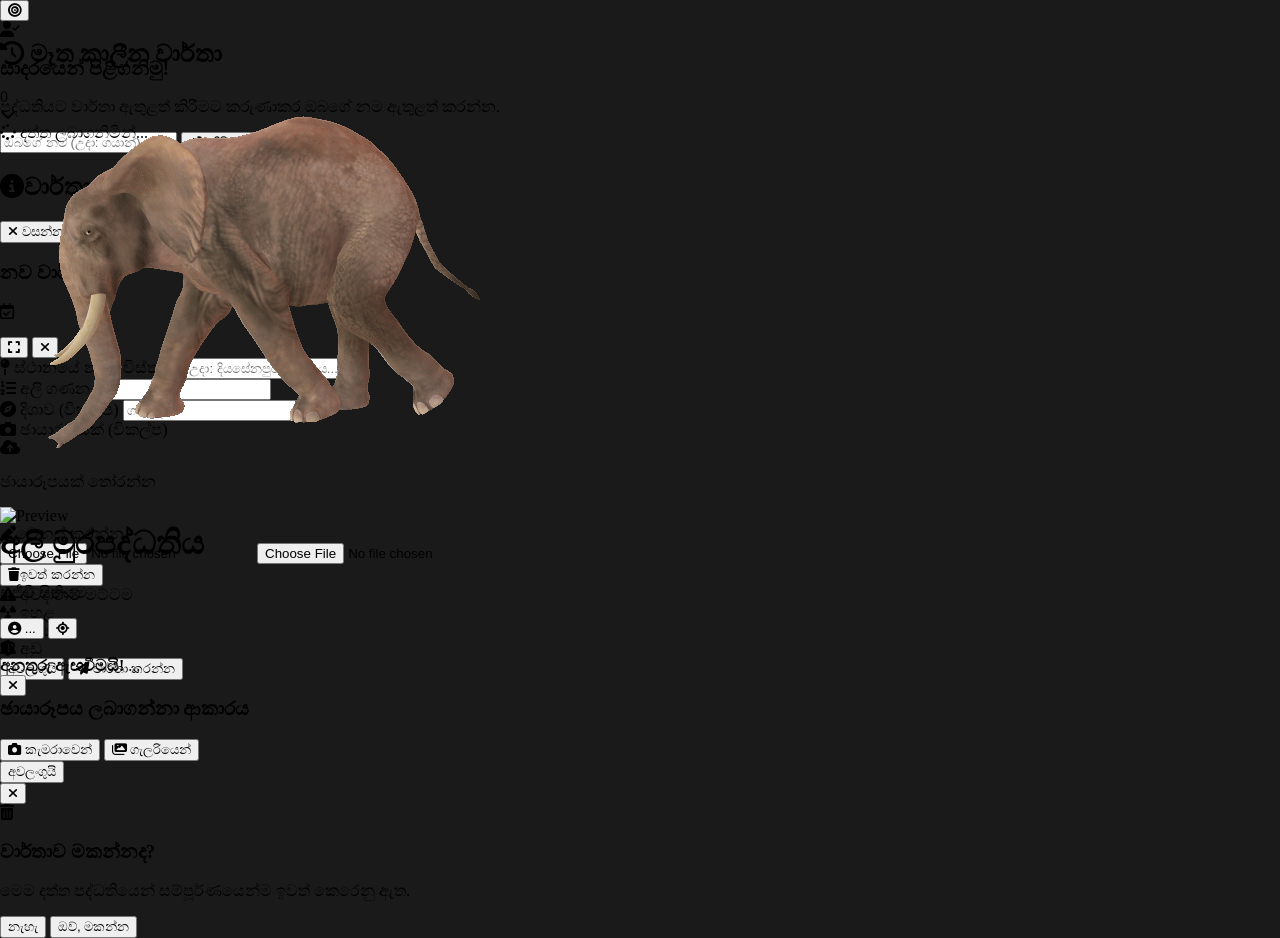
==== commit dabb5883: "Add files via upload" ====
--- a/index.html
+++ b/index.html
@@ -2,8 +2,8 @@
 <html lang="si">
 <head>
   
-   <!-- <script src="https://cdn.jsdelivr.net/npm/eruda"></script>
-    <script>eruda.init();</script>-->
+    <!--<script src="https://cdn.jsdelivr.net/npm/eruda"></script>
+    <script>eruda.init();</script> -->
     
 
     <meta charset="UTF-8">
